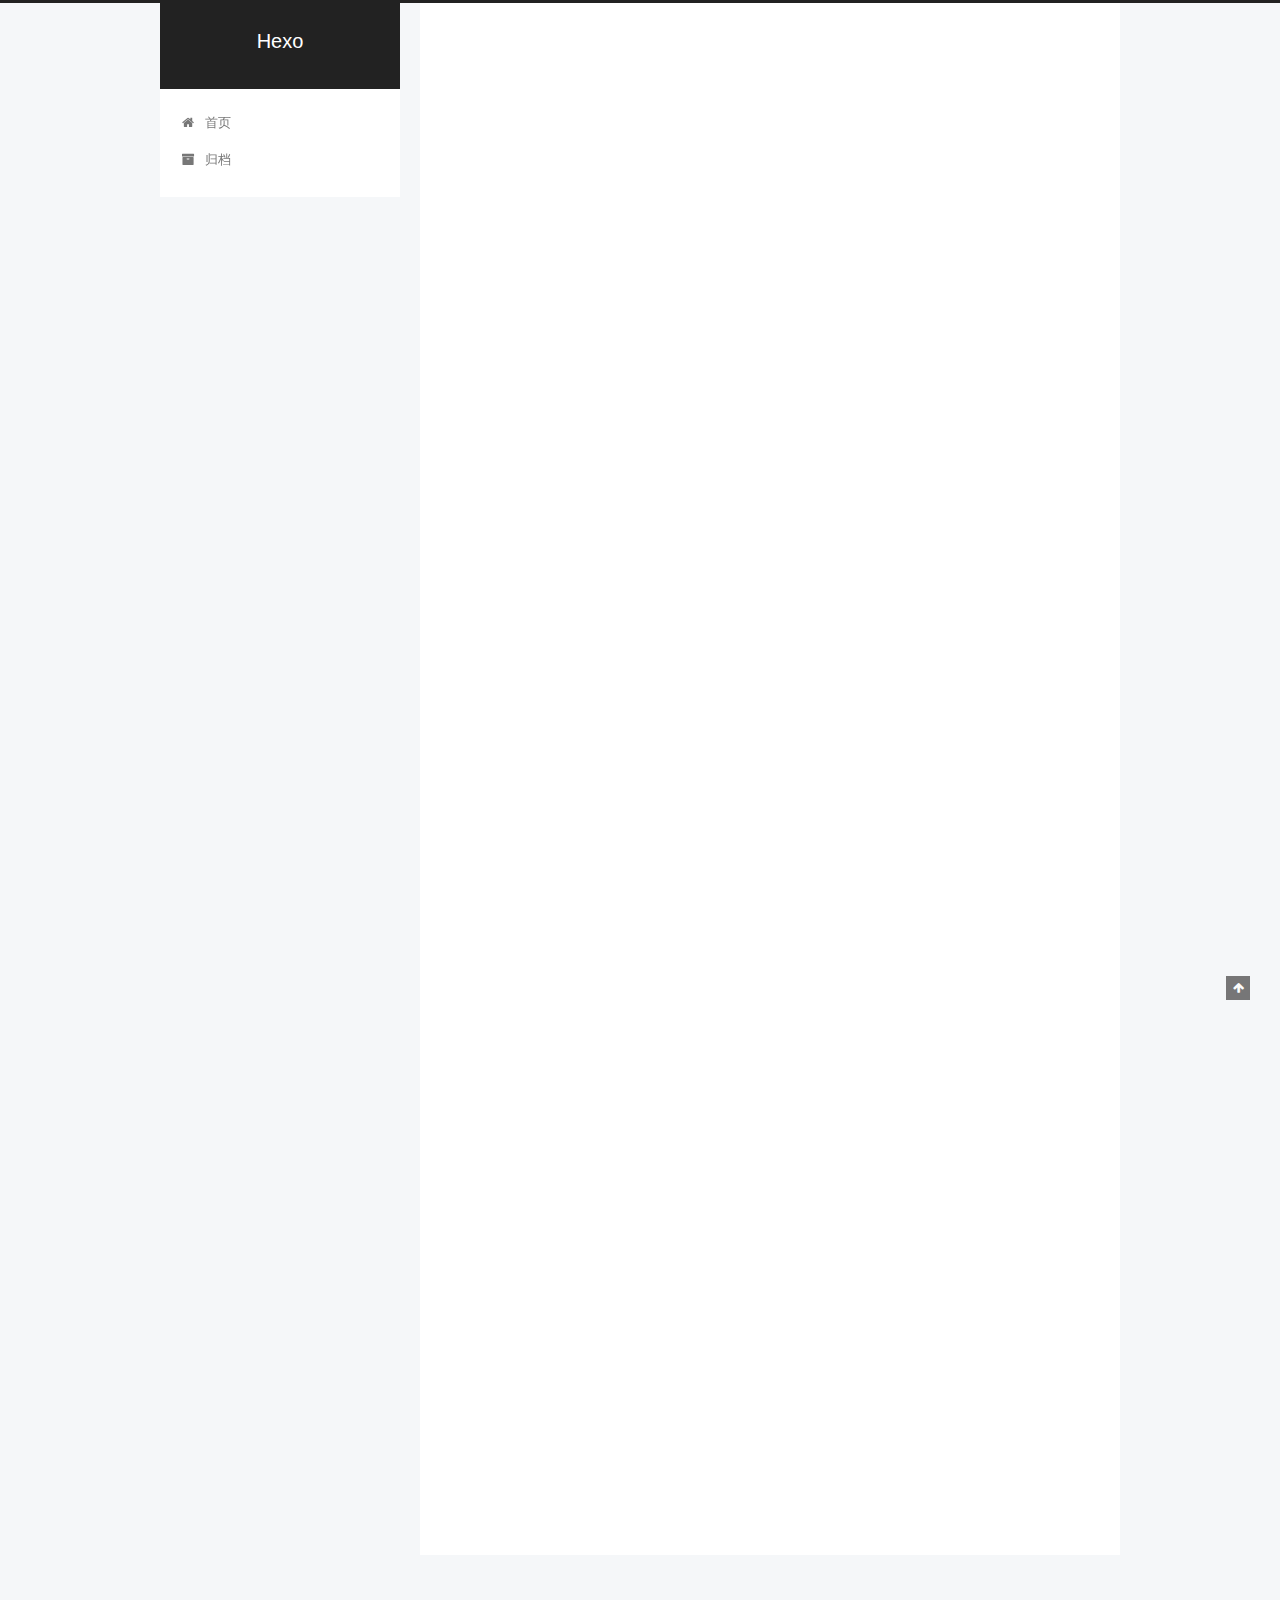
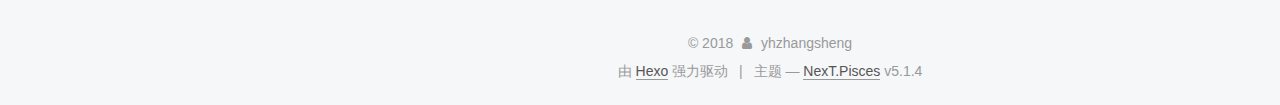
==== index.html @ 6a08fded "Site updated: 2018-06-13 15:36:07" ====
<!DOCTYPE html>



  


<html class="theme-next pisces use-motion" lang="zh-Hans">
<head>
  <meta charset="UTF-8"/>
<meta http-equiv="X-UA-Compatible" content="IE=edge" />
<meta name="viewport" content="width=device-width, initial-scale=1, maximum-scale=1"/>
<meta name="theme-color" content="#222">









<meta http-equiv="Cache-Control" content="no-transform" />
<meta http-equiv="Cache-Control" content="no-siteapp" />
















  
  
  <link href="/lib/fancybox/source/jquery.fancybox.css?v=2.1.5" rel="stylesheet" type="text/css" />







<link href="/lib/font-awesome/css/font-awesome.min.css?v=4.6.2" rel="stylesheet" type="text/css" />

<link href="/css/main.css?v=5.1.4" rel="stylesheet" type="text/css" />


  <link rel="apple-touch-icon" sizes="180x180" href="/images/apple-touch-icon-next.png?v=5.1.4">


  <link rel="icon" type="image/png" sizes="32x32" href="/images/favicon-32x32-next.png?v=5.1.4">


  <link rel="icon" type="image/png" sizes="16x16" href="/images/favicon-16x16-next.png?v=5.1.4">


  <link rel="mask-icon" href="/images/logo.svg?v=5.1.4" color="#222">





  <meta name="keywords" content="Hexo, NexT" />










<meta property="og:type" content="website">
<meta property="og:title" content="Hexo">
<meta property="og:url" content="http://yoursite.com/index.html">
<meta property="og:site_name" content="Hexo">
<meta property="og:locale" content="zh-Hans">
<meta name="twitter:card" content="summary">
<meta name="twitter:title" content="Hexo">



<script type="text/javascript" id="hexo.configurations">
  var NexT = window.NexT || {};
  var CONFIG = {
    root: '/',
    scheme: 'Pisces',
    version: '5.1.4',
    sidebar: {"position":"left","display":"post","offset":12,"b2t":false,"scrollpercent":false,"onmobile":false},
    fancybox: true,
    tabs: true,
    motion: {"enable":true,"async":false,"transition":{"post_block":"fadeIn","post_header":"slideDownIn","post_body":"slideDownIn","coll_header":"slideLeftIn","sidebar":"slideUpIn"}},
    duoshuo: {
      userId: '0',
      author: '博主'
    },
    algolia: {
      applicationID: '',
      apiKey: '',
      indexName: '',
      hits: {"per_page":10},
      labels: {"input_placeholder":"Search for Posts","hits_empty":"We didn't find any results for the search: ${query}","hits_stats":"${hits} results found in ${time} ms"}
    }
  };
</script>



  <link rel="canonical" href="http://yoursite.com/"/>





  <title>Hexo</title>
  








</head>

<body itemscope itemtype="http://schema.org/WebPage" lang="zh-Hans">

  
  
    
  

  <div class="container sidebar-position-left 
  page-home">
    <div class="headband"></div>

    <header id="header" class="header" itemscope itemtype="http://schema.org/WPHeader">
      <div class="header-inner"><div class="site-brand-wrapper">
  <div class="site-meta ">
    

    <div class="custom-logo-site-title">
      <a href="/"  class="brand" rel="start">
        <span class="logo-line-before"><i></i></span>
        <span class="site-title">Hexo</span>
        <span class="logo-line-after"><i></i></span>
      </a>
    </div>
      
        <p class="site-subtitle"></p>
      
  </div>

  <div class="site-nav-toggle">
    <button>
      <span class="btn-bar"></span>
      <span class="btn-bar"></span>
      <span class="btn-bar"></span>
    </button>
  </div>
</div>

<nav class="site-nav">
  

  
    <ul id="menu" class="menu">
      
        
        <li class="menu-item menu-item-home">
          <a href="/" rel="section">
            
              <i class="menu-item-icon fa fa-fw fa-home"></i> <br />
            
            首页
          </a>
        </li>
      
        
        <li class="menu-item menu-item-archives">
          <a href="/archives/" rel="section">
            
              <i class="menu-item-icon fa fa-fw fa-archive"></i> <br />
            
            归档
          </a>
        </li>
      

      
    </ul>
  

  
</nav>



 </div>
    </header>

    <main id="main" class="main">
      <div class="main-inner">
        <div class="content-wrap">
          <div id="content" class="content">
            
  <section id="posts" class="posts-expand">
    
      

  

  
  
  

  <article class="post post-type-normal" itemscope itemtype="http://schema.org/Article">
  
  
  
  <div class="post-block">
    <link itemprop="mainEntityOfPage" href="http://yoursite.com/2018/06/13/first/">

    <span hidden itemprop="author" itemscope itemtype="http://schema.org/Person">
      <meta itemprop="name" content="yhzhangsheng">
      <meta itemprop="description" content="">
      <meta itemprop="image" content="/images/yh.jpg">
    </span>

    <span hidden itemprop="publisher" itemscope itemtype="http://schema.org/Organization">
      <meta itemprop="name" content="Hexo">
    </span>

    
      <header class="post-header">

        
        
          <h1 class="post-title" itemprop="name headline">
                
                <a class="post-title-link" href="/2018/06/13/first/" itemprop="url">我的向往</a></h1>
        

        <div class="post-meta">
          <span class="post-time">
            
              <span class="post-meta-item-icon">
                <i class="fa fa-calendar-o"></i>
              </span>
              
                <span class="post-meta-item-text">发表于</span>
              
              <time title="创建于" itemprop="dateCreated datePublished" datetime="2018-06-13T09:46:41+08:00">
                2018-06-13
              </time>
            

            

            
          </span>

          

          
            
          

          
          

          

          

          

        </div>
      </header>
    

    
    
    
    <div class="post-body" itemprop="articleBody">

      
      

      
        
          
            <p>tags:在这个21世纪，是科技高速发展的时代，<br>人们都向往到城市中生活。而城市当中的生活<br>是跟科技一样的是高速的，他们每天都在为了<br>柴米油盐了烦恼。为了能在这座城市中有间自<br>己的房子。<br>    而我就想在农村有一间自己的院子，院中<br>有几颗老树，几只小鸡，一条狗。过着日落而<br>息的生活。</p>

          
        
      
    </div>
    
    
    

    

    

    

    <footer class="post-footer">
      

      

      

      
      
        <div class="post-eof"></div>
      
    </footer>
  </div>
  
  
  
  </article>


    
      

  

  
  
  

  <article class="post post-type-normal" itemscope itemtype="http://schema.org/Article">
  
  
  
  <div class="post-block">
    <link itemprop="mainEntityOfPage" href="http://yoursite.com/2018/06/12/hello-world/">

    <span hidden itemprop="author" itemscope itemtype="http://schema.org/Person">
      <meta itemprop="name" content="yhzhangsheng">
      <meta itemprop="description" content="">
      <meta itemprop="image" content="/images/yh.jpg">
    </span>

    <span hidden itemprop="publisher" itemscope itemtype="http://schema.org/Organization">
      <meta itemprop="name" content="Hexo">
    </span>

    
      <header class="post-header">

        
        
          <h1 class="post-title" itemprop="name headline">
                
                <a class="post-title-link" href="/2018/06/12/hello-world/" itemprop="url">Hello World</a></h1>
        

        <div class="post-meta">
          <span class="post-time">
            
              <span class="post-meta-item-icon">
                <i class="fa fa-calendar-o"></i>
              </span>
              
                <span class="post-meta-item-text">发表于</span>
              
              <time title="创建于" itemprop="dateCreated datePublished" datetime="2018-06-12T09:26:49+08:00">
                2018-06-12
              </time>
            

            

            
          </span>

          

          
            
          

          
          

          

          

          

        </div>
      </header>
    

    
    
    
    <div class="post-body" itemprop="articleBody">

      
      

      
        
          
            <p>Welcome to <a href="https://hexo.io/" target="_blank" rel="noopener">Hexo</a>! This is your very first post. Check <a href="https://hexo.io/docs/" target="_blank" rel="noopener">documentation</a> for more info. If you get any problems when using Hexo, you can find the answer in <a href="https://hexo.io/docs/troubleshooting.html" target="_blank" rel="noopener">troubleshooting</a> or you can ask me on <a href="https://github.com/hexojs/hexo/issues" target="_blank" rel="noopener">GitHub</a>.</p>
<h2 id="Quick-Start"><a href="#Quick-Start" class="headerlink" title="Quick Start"></a>Quick Start</h2><h3 id="Create-a-new-post"><a href="#Create-a-new-post" class="headerlink" title="Create a new post"></a>Create a new post</h3><figure class="highlight bash"><table><tr><td class="gutter"><pre><span class="line">1</span><br></pre></td><td class="code"><pre><span class="line">$ hexo new <span class="string">"My New Post"</span></span><br></pre></td></tr></table></figure>
<p>More info: <a href="https://hexo.io/docs/writing.html" target="_blank" rel="noopener">Writing</a></p>
<h3 id="Run-server"><a href="#Run-server" class="headerlink" title="Run server"></a>Run server</h3><figure class="highlight bash"><table><tr><td class="gutter"><pre><span class="line">1</span><br></pre></td><td class="code"><pre><span class="line">$ hexo server</span><br></pre></td></tr></table></figure>
<p>More info: <a href="https://hexo.io/docs/server.html" target="_blank" rel="noopener">Server</a></p>
<h3 id="Generate-static-files"><a href="#Generate-static-files" class="headerlink" title="Generate static files"></a>Generate static files</h3><figure class="highlight bash"><table><tr><td class="gutter"><pre><span class="line">1</span><br></pre></td><td class="code"><pre><span class="line">$ hexo generate</span><br></pre></td></tr></table></figure>
<p>More info: <a href="https://hexo.io/docs/generating.html" target="_blank" rel="noopener">Generating</a></p>
<h3 id="Deploy-to-remote-sites"><a href="#Deploy-to-remote-sites" class="headerlink" title="Deploy to remote sites"></a>Deploy to remote sites</h3><figure class="highlight bash"><table><tr><td class="gutter"><pre><span class="line">1</span><br></pre></td><td class="code"><pre><span class="line">$ hexo deploy</span><br></pre></td></tr></table></figure>
<p>More info: <a href="https://hexo.io/docs/deployment.html" target="_blank" rel="noopener">Deployment</a></p>

          
        
      
    </div>
    
    
    

    

    

    

    <footer class="post-footer">
      

      

      

      
      
        <div class="post-eof"></div>
      
    </footer>
  </div>
  
  
  
  </article>


    
  </section>

  


          </div>
          


          

        </div>
        
          
  
  <div class="sidebar-toggle">
    <div class="sidebar-toggle-line-wrap">
      <span class="sidebar-toggle-line sidebar-toggle-line-first"></span>
      <span class="sidebar-toggle-line sidebar-toggle-line-middle"></span>
      <span class="sidebar-toggle-line sidebar-toggle-line-last"></span>
    </div>
  </div>

  <aside id="sidebar" class="sidebar">
    
    <div class="sidebar-inner">

      

      

      <section class="site-overview-wrap sidebar-panel sidebar-panel-active">
        <div class="site-overview">
          <div class="site-author motion-element" itemprop="author" itemscope itemtype="http://schema.org/Person">
            
              <img class="site-author-image" itemprop="image"
                src="/images/yh.jpg"
                alt="yhzhangsheng" />
            
              <p class="site-author-name" itemprop="name">yhzhangsheng</p>
              <p class="site-description motion-element" itemprop="description"></p>
          </div>

          <nav class="site-state motion-element">

            
              <div class="site-state-item site-state-posts">
              
                <a href="/archives/">
              
                  <span class="site-state-item-count">2</span>
                  <span class="site-state-item-name">日志</span>
                </a>
              </div>
            

            

            

          </nav>

          

          

          
          

          
          

          

        </div>
      </section>

      

      

    </div>
  </aside>


        
      </div>
    </main>

    <footer id="footer" class="footer">
      <div class="footer-inner">
        <div class="copyright">&copy; <span itemprop="copyrightYear">2018</span>
  <span class="with-love">
    <i class="fa fa-user"></i>
  </span>
  <span class="author" itemprop="copyrightHolder">yhzhangsheng</span>

  
</div>


  <div class="powered-by">由 <a class="theme-link" target="_blank" href="https://hexo.io">Hexo</a> 强力驱动</div>



  <span class="post-meta-divider">|</span>



  <div class="theme-info">主题 &mdash; <a class="theme-link" target="_blank" href="https://github.com/iissnan/hexo-theme-next">NexT.Pisces</a> v5.1.4</div>




        







        
      </div>
    </footer>

    
      <div class="back-to-top">
        <i class="fa fa-arrow-up"></i>
        
      </div>
    

    

  </div>

  

<script type="text/javascript">
  if (Object.prototype.toString.call(window.Promise) !== '[object Function]') {
    window.Promise = null;
  }
</script>









  












  
  
    <script type="text/javascript" src="/lib/jquery/index.js?v=2.1.3"></script>
  

  
  
    <script type="text/javascript" src="/lib/fastclick/lib/fastclick.min.js?v=1.0.6"></script>
  

  
  
    <script type="text/javascript" src="/lib/jquery_lazyload/jquery.lazyload.js?v=1.9.7"></script>
  

  
  
    <script type="text/javascript" src="/lib/velocity/velocity.min.js?v=1.2.1"></script>
  

  
  
    <script type="text/javascript" src="/lib/velocity/velocity.ui.min.js?v=1.2.1"></script>
  

  
  
    <script type="text/javascript" src="/lib/fancybox/source/jquery.fancybox.pack.js?v=2.1.5"></script>
  


  


  <script type="text/javascript" src="/js/src/utils.js?v=5.1.4"></script>

  <script type="text/javascript" src="/js/src/motion.js?v=5.1.4"></script>



  
  


  <script type="text/javascript" src="/js/src/affix.js?v=5.1.4"></script>

  <script type="text/javascript" src="/js/src/schemes/pisces.js?v=5.1.4"></script>



  

  


  <script type="text/javascript" src="/js/src/bootstrap.js?v=5.1.4"></script>



  


  




	





  





  












  





  

  

  

  
  

  

  

  

</body>
</html>
---- css/main.css ----
/* normalize.css v3.0.2 | MIT License | git.io/normalize */
html {
  font-family: sans-serif; /* 1 */
  -ms-text-size-adjust: 100%; /* 2 */
  -webkit-text-size-adjust: 100%; /* 2 */
}
body {
  margin: 0;
}
article,
aside,
details,
figcaption,
figure,
footer,
header,
hgroup,
main,
menu,
nav,
section,
summary {
  display: block;
}
audio,
canvas,
progress,
video {
  display: inline-block; /* 1 */
  vertical-align: baseline; /* 2 */
}
audio:not([controls]) {
  display: none;
  height: 0;
}
[hidden],
template {
  display: none;
}
a {
  background-color: transparent;
}
a:active,
a:hover {
  outline: 0;
}
abbr[title] {
  border-bottom: 1px dotted;
}
b,
strong {
  font-weight: bold;
}
dfn {
  font-style: italic;
}
h1 {
  font-size: 2em;
  margin: 0.67em 0;
}
mark {
  background: #ff0;
  color: #000;
}
small {
  font-size: 80%;
}
sub,
sup {
  font-size: 75%;
  line-height: 0;
  position: relative;
  vertical-align: baseline;
}
sup {
  top: -0.5em;
}
sub {
  bottom: -0.25em;
}
img {
  border: 0;
}
svg:not(:root) {
  overflow: hidden;
}
figure {
  margin: 1em 40px;
}
hr {
  -moz-box-sizing: content-box;
  box-sizing: content-box;
  height: 0;
}
pre {
  overflow: auto;
}
code,
kbd,
pre,
samp {
  font-family: monospace, monospace;
  font-size: 1em;
}
button,
input,
optgroup,
select,
textarea {
  color: inherit; /* 1 */
  font: inherit; /* 2 */
  margin: 0; /* 3 */
}
button {
  overflow: visible;
}
button,
select {
  text-transform: none;
}
button,
html input[type="button"],
input[type="reset"],
input[type="submit"] {
  -webkit-appearance: button; /* 2 */
  cursor: pointer; /* 3 */
}
button[disabled],
html input[disabled] {
  cursor: default;
}
button::-moz-focus-inner,
input::-moz-focus-inner {
  border: 0;
  padding: 0;
}
input {
  line-height: normal;
}
input[type="checkbox"],
input[type="radio"] {
  box-sizing: border-box; /* 1 */
  padding: 0; /* 2 */
}
input[type="number"]::-webkit-inner-spin-button,
input[type="number"]::-webkit-outer-spin-button {
  height: auto;
}
input[type="search"] {
  -webkit-appearance: textfield; /* 1 */
  -moz-box-sizing: content-box;
  -webkit-box-sizing: content-box; /* 2 */
  box-sizing: content-box;
}
input[type="search"]::-webkit-search-cancel-button,
input[type="search"]::-webkit-search-decoration {
  -webkit-appearance: none;
}
fieldset {
  border: 1px solid #c0c0c0;
  margin: 0 2px;
  padding: 0.35em 0.625em 0.75em;
}
legend {
  border: 0; /* 1 */
  padding: 0; /* 2 */
}
textarea {
  overflow: auto;
}
optgroup {
  font-weight: bold;
}
table {
  border-collapse: collapse;
  border-spacing: 0;
}
td,
th {
  padding: 0;
}
::selection {
  background: #262a30;
  color: #fff;
}
body {
  position: relative;
  font-family: 'Lato', "PingFang SC", "Microsoft YaHei", sans-serif;
  font-size: 14px;
  line-height: 2;
  color: #555;
  background: #f5f7f9;
}
@media (max-width: 767px) {
  body {
    padding-right: 0 !important;
  }
}
@media (min-width: 768px) and (max-width: 991px) {
  body {
    padding-right: 0 !important;
  }
}
@media (min-width: 1600px) {
  body {
    font-size: 16px;
  }
}
h1,
h2,
h3,
h4,
h5,
h6 {
  margin: 0;
  padding: 0;
  font-weight: bold;
  line-height: 1.5;
  font-family: 'Lato', "PingFang SC", "Microsoft YaHei", sans-serif;
}
h2,
h3,
h4,
h5,
h6 {
  margin: 20px 0 15px;
}
h1 {
  font-size: 22px;
}
@media (max-width: 767px) {
  h1 {
    font-size: 18px;
  }
}
h2 {
  font-size: 20px;
}
@media (max-width: 767px) {
  h2 {
    font-size: 16px;
  }
}
h3 {
  font-size: 18px;
}
@media (max-width: 767px) {
  h3 {
    font-size: 14px;
  }
}
h4 {
  font-size: 16px;
}
@media (max-width: 767px) {
  h4 {
    font-size: 12px;
  }
}
h5 {
  font-size: 14px;
}
@media (max-width: 767px) {
  h5 {
    font-size: 10px;
  }
}
h6 {
  font-size: 12px;
}
@media (max-width: 767px) {
  h6 {
    font-size: 8px;
  }
}
p {
  margin: 0 0 20px 0;
}
a {
  color: #555;
  text-decoration: none;
  outline: none;
  border-bottom: 1px solid #999;
  word-wrap: break-word;
}
a:hover {
  color: #222;
  border-bottom-color: #222;
}
blockquote {
  margin: 0;
  padding: 0;
}
img {
  display: block;
  margin: auto;
  max-width: 100%;
  height: auto;
}
hr {
  margin: 40px 0;
  height: 3px;
  border: none;
  background-color: #ddd;
  background-image: repeating-linear-gradient(-45deg, #fff, #fff 4px, transparent 4px, transparent 8px);
}
blockquote {
  padding: 0 15px;
  color: #666;
  border-left: 4px solid #ddd;
}
blockquote cite::before {
  content: "-";
  padding: 0 5px;
}
dt {
  font-weight: 700;
}
dd {
  margin: 0;
  padding: 0;
}
kbd {
  border: 1px solid #ccc;
  border-radius: 0.2em;
  box-shadow: 0.1em 0.1em 0.2em rgba(0,0,0,0.1);
  background-color: #f9f9f9;
  font-family: inherit;
  background-image: -webkit-linear-gradient(top, #eee, #fff, #eee);
  padding: 0.1em 0.3em;
  white-space: nowrap;
}
.text-left {
  text-align: left;
}
.text-center {
  text-align: center;
}
.text-right {
  text-align: right;
}
.text-justify {
  text-align: justify;
}
.text-nowrap {
  white-space: nowrap;
}
.text-lowercase {
  text-transform: lowercase;
}
.text-uppercase {
  text-transform: uppercase;
}
.text-capitalize {
  text-transform: capitalize;
}
.center-block {
  display: block;
  margin-left: auto;
  margin-right: auto;
}
.clearfix:before,
.clearfix:after {
  content: " ";
  display: table;
}
.clearfix:after {
  clear: both;
}
.pullquote {
  width: 45%;
}
.pullquote.left {
  float: left;
  margin-left: 5px;
  margin-right: 10px;
}
.pullquote.right {
  float: right;
  margin-left: 10px;
  margin-right: 5px;
}
.affix.affix.affix {
  position: fixed;
}
.translation {
  margin-top: -20px;
  font-size: 14px;
  color: #999;
}
.scrollbar-measure {
  width: 100px;
  height: 100px;
  overflow: scroll;
  position: absolute;
  top: -9999px;
}
.use-motion .motion-element {
  opacity: 0;
}
table {
  margin: 20px 0;
  width: 100%;
  border-collapse: collapse;
  border-spacing: 0;
  border: 1px solid #ddd;
  font-size: 14px;
  table-layout: fixed;
  word-wrap: break-all;
}
table>tbody>tr:nth-of-type(odd) {
  background-color: #f9f9f9;
}
table>tbody>tr:hover {
  background-color: #f5f5f5;
}
caption,
th,
td {
  padding: 8px;
  text-align: left;
  vertical-align: middle;
  font-weight: normal;
}
th,
td {
  border-bottom: 3px solid #ddd;
  border-right: 1px solid #eee;
}
th {
  padding-bottom: 10px;
  font-weight: 700;
}
td {
  border-bottom-width: 1px;
}
html,
body {
  height: 100%;
}
.container {
  position: relative;
  min-height: 100%;
}
.header-inner {
  margin: 0 auto;
  padding: 100px 0 70px;
  width: 700px;
}
@media (min-width: 1600px) {
  .container .header-inner {
    width: 900px;
  }
}
.main {
  padding-bottom: 150px;
}
.main-inner {
  margin: 0 auto;
  width: 700px;
}
@media (min-width: 1600px) {
  .container .main-inner {
    width: 900px;
  }
}
.footer {
  position: absolute;
  left: 0;
  bottom: 0;
  width: 100%;
  min-height: 50px;
}
.footer-inner {
  box-sizing: border-box;
  margin: 20px auto;
  width: 700px;
}
@media (min-width: 1600px) {
  .container .footer-inner {
    width: 900px;
  }
}
pre,
.highlight {
  overflow: auto;
  margin: 20px 0;
  padding: 0;
  font-size: 13px;
  color: #4d4d4c;
  background: #f7f7f7;
  line-height: 1.6;
}
pre,
code {
  font-family: consolas, Menlo, "PingFang SC", "Microsoft YaHei", monospace;
}
code {
  padding: 2px 4px;
  word-wrap: break-word;
  color: #555;
  background: #eee;
  border-radius: 3px;
  font-size: 13px;
}
pre {
  padding: 10px;
}
pre code {
  padding: 0;
  color: #4d4d4c;
  background: none;
  text-shadow: none;
}
.highlight {
  border-radius: 1px;
}
.highlight pre {
  border: none;
  margin: 0;
  padding: 10px 0;
}
.highlight table {
  margin: 0;
  width: auto;
  border: none;
}
.highlight td {
  border: none;
  padding: 0;
}
.highlight figcaption {
  font-size: 1em;
  color: #4d4d4c;
  line-height: 1em;
  margin-bottom: 1em;
}
.highlight figcaption:before,
.highlight figcaption:after {
  content: " ";
  display: table;
}
.highlight figcaption:after {
  clear: both;
}
.highlight figcaption a {
  float: right;
  color: #4d4d4c;
}
.highlight figcaption a:hover {
  border-bottom-color: #4d4d4c;
}
.highlight .gutter pre {
  padding-left: 10px;
  padding-right: 10px;
  color: #869194;
  text-align: right;
  background-color: #eff2f3;
}
.highlight .code pre {
  width: 100%;
  padding-left: 10px;
  padding-right: 10px;
  background-color: #f7f7f7;
}
.highlight .line {
  height: 20px;
}
.gutter {
  -webkit-user-select: none;
  -moz-user-select: none;
  -ms-user-select: none;
  user-select: none;
}
.gist table {
  width: auto;
}
.gist table td {
  border: none;
}
pre .deletion {
  background: #fdd;
}
pre .addition {
  background: #dfd;
}
pre .meta {
  color: #8959a8;
}
pre .comment {
  color: #8e908c;
}
pre .variable,
pre .attribute,
pre .tag,
pre .regexp,
pre .ruby .constant,
pre .xml .tag .title,
pre .xml .pi,
pre .xml .doctype,
pre .html .doctype,
pre .css .id,
pre .css .class,
pre .css .pseudo {
  color: #c82829;
}
pre .number,
pre .preprocessor,
pre .built_in,
pre .literal,
pre .params,
pre .constant,
pre .command {
  color: #f5871f;
}
pre .ruby .class .title,
pre .css .rules .attribute,
pre .string,
pre .value,
pre .inheritance,
pre .header,
pre .ruby .symbol,
pre .xml .cdata,
pre .special,
pre .number,
pre .formula {
  color: #718c00;
}
pre .title,
pre .css .hexcolor {
  color: #3e999f;
}
pre .function,
pre .python .decorator,
pre .python .title,
pre .ruby .function .title,
pre .ruby .title .keyword,
pre .perl .sub,
pre .javascript .title,
pre .coffeescript .title {
  color: #4271ae;
}
pre .keyword,
pre .javascript .function {
  color: #8959a8;
}
.full-image.full-image.full-image.full-image {
  border: none;
  max-width: 100%;
  width: auto;
  margin: 20px auto 25px;
}
@media (min-width: 992px) {
  .full-image.full-image.full-image.full-image {
    max-width: none;
    width: 118%;
    margin: 0 -9%;
  }
}
.blockquote-center,
.page-home .post-type-quote blockquote,
.page-post-detail .post-type-quote blockquote {
  position: relative;
  margin: 40px 0;
  padding: 0;
  border-left: none;
  text-align: center;
}
.blockquote-center::before,
.page-home .post-type-quote blockquote::before,
.page-post-detail .post-type-quote blockquote::before,
.blockquote-center::after,
.page-home .post-type-quote blockquote::after,
.page-post-detail .post-type-quote blockquote::after {
  position: absolute;
  content: ' ';
  display: block;
  width: 100%;
  height: 24px;
  opacity: 0.2;
  background-repeat: no-repeat;
  background-position: 0 -6px;
  background-size: 22px 22px;
}
.blockquote-center::before,
.page-home .post-type-quote blockquote::before,
.page-post-detail .post-type-quote blockquote::before {
  top: -20px;
  background-image: url("../images/quote-l.svg");
  border-top: 1px solid #ccc;
}
.blockquote-center::after,
.page-home .post-type-quote blockquote::after,
.page-post-detail .post-type-quote blockquote::after {
  bottom: -20px;
  background-image: url("../images/quote-r.svg");
  border-bottom: 1px solid #ccc;
  background-position: 100% 8px;
}
.blockquote-center p,
.page-home .post-type-quote blockquote p,
.page-post-detail .post-type-quote blockquote p,
.blockquote-center div,
.page-home .post-type-quote blockquote div,
.page-post-detail .post-type-quote blockquote div {
  text-align: center;
}
.post .post-body .group-picture img {
  box-sizing: border-box;
  padding: 0 3px;
  border: none;
}
.post .group-picture-row {
  overflow: hidden;
  margin-top: 6px;
}
.post .group-picture-row:first-child {
  margin-top: 0;
}
.post .group-picture-column {
  float: left;
}
.page-post-detail .post-body .group-picture-column {
  float: none;
  margin-top: 10px;
  width: auto !important;
}
.page-post-detail .post-body .group-picture-column img {
  margin: 0 auto;
}
.page-archive .group-picture-container {
  overflow: hidden;
}
.page-archive .group-picture-row {
  float: left;
}
.page-archive .group-picture-row:first-child {
  margin-top: 6px;
}
.page-archive .group-picture-column {
  max-width: 150px;
  max-height: 150px;
}
.post-body .note {
  position: relative;
  padding: 15px;
  margin-bottom: 20px;
  border: 1px solid #eee;
  border-left-width: 5px;
  border-radius: 3px;
}
.post-body .note h2,
.post-body .note h3,
.post-body .note h4,
.post-body .note h5,
.post-body .note h6 {
  margin-top: 0;
  margin-bottom: 0;
  border-bottom: initial;
  padding-top: 0 !important;
}
.post-body .note p:first-child,
.post-body .note ul:first-child,
.post-body .note ol:first-child,
.post-body .note table:first-child,
.post-body .note pre:first-child,
.post-body .note blockquote:first-child {
  margin-top: 0;
}
.post-body .note p:last-child,
.post-body .note ul:last-child,
.post-body .note ol:last-child,
.post-body .note table:last-child,
.post-body .note pre:last-child,
.post-body .note blockquote:last-child {
  margin-bottom: 0;
}
.post-body .note.default {
  border-left-color: #777;
}
.post-body .note.default h2,
.post-body .note.default h3,
.post-body .note.default h4,
.post-body .note.default h5,
.post-body .note.default h6 {
  color: #777;
}
.post-body .note.primary {
  border-left-color: #6f42c1;
}
.post-body .note.primary h2,
.post-body .note.primary h3,
.post-body .note.primary h4,
.post-body .note.primary h5,
.post-body .note.primary h6 {
  color: #6f42c1;
}
.post-body .note.info {
  border-left-color: #428bca;
}
.post-body .note.info h2,
.post-body .note.info h3,
.post-body .note.info h4,
.post-body .note.info h5,
.post-body .note.info h6 {
  color: #428bca;
}
.post-body .note.success {
  border-left-color: #5cb85c;
}
.post-body .note.success h2,
.post-body .note.success h3,
.post-body .note.success h4,
.post-body .note.success h5,
.post-body .note.success h6 {
  color: #5cb85c;
}
.post-body .note.warning {
  border-left-color: #f0ad4e;
}
.post-body .note.warning h2,
.post-body .note.warning h3,
.post-body .note.warning h4,
.post-body .note.warning h5,
.post-body .note.warning h6 {
  color: #f0ad4e;
}
.post-body .note.danger {
  border-left-color: #d9534f;
}
.post-body .note.danger h2,
.post-body .note.danger h3,
.post-body .note.danger h4,
.post-body .note.danger h5,
.post-body .note.danger h6 {
  color: #d9534f;
}
.post-body .label {
  display: inline;
  padding: 0 2px;
  white-space: nowrap;
}
.post-body .label.default {
  background-color: #f0f0f0;
}
.post-body .label.primary {
  background-color: #efe6f7;
}
.post-body .label.info {
  background-color: #e5f2f8;
}
.post-body .label.success {
  background-color: #e7f4e9;
}
.post-body .label.warning {
  background-color: #fcf6e1;
}
.post-body .label.danger {
  background-color: #fae8eb;
}
.post-body .tabs {
  position: relative;
  display: block;
  margin-bottom: 20px;
  padding-top: 10px;
}
.post-body .tabs ul.nav-tabs {
  margin: 0;
  padding: 0;
  display: flex;
  margin-bottom: -1px;
}
@media (max-width: 413px) {
  .post-body .tabs ul.nav-tabs {
    display: block;
    margin-bottom: 5px;
  }
}
.post-body .tabs ul.nav-tabs li.tab {
  list-style-type: none !important;
  margin: 0 0.25em 0 0;
  border-top: 3px solid transparent;
  border-left: 1px solid transparent;
  border-right: 1px solid transparent;
}
@media (max-width: 413px) {
  .post-body .tabs ul.nav-tabs li.tab {
    margin: initial;
    border-top: 1px solid transparent;
    border-left: 3px solid transparent;
    border-right: 1px solid transparent;
    border-bottom: 1px solid transparent;
  }
}
.post-body .tabs ul.nav-tabs li.tab a {
  outline: 0;
  border-bottom: initial;
  display: block;
  line-height: 1.8em;
  padding: 0.25em 0.75em;
  transition-duration: 0.2s;
  transition-timing-function: ease-out;
  transition-delay: 0s;
}
.post-body .tabs ul.nav-tabs li.tab a i {
  width: 1.285714285714286em;
}
.post-body .tabs ul.nav-tabs li.tab.active {
  border-top: 3px solid #fc6423;
  border-left: 1px solid #ddd;
  border-right: 1px solid #ddd;
  background-color: #fff;
}
@media (max-width: 413px) {
  .post-body .tabs ul.nav-tabs li.tab.active {
    border-top: 1px solid #ddd;
    border-left: 3px solid #fc6423;
    border-right: 1px solid #ddd;
    border-bottom: 1px solid #ddd;
  }
}
.post-body .tabs ul.nav-tabs li.tab.active a {
  cursor: default;
  color: #555;
}
.post-body .tabs .tab-content {
  background-color: #fff;
}
.post-body .tabs .tab-content .tab-pane {
  border: 1px solid #ddd;
  padding: 20px 20px 0 20px;
}
.post-body .tabs .tab-content .tab-pane:not(.active) {
  display: none !important;
}
.post-body .tabs .tab-content .tab-pane.active {
  display: block !important;
}
.btn {
  display: inline-block;
  padding: 0 20px;
  font-size: 14px;
  color: #555;
  background: #fff;
  border: 2px solid #555;
  text-decoration: none;
  border-radius: 2px;
  transition-property: background-color;
  transition-duration: 0.2s;
  transition-timing-function: ease-in-out;
  transition-delay: 0s;
  line-height: 2;
}
.btn:hover {
  border-color: #222;
  color: #fff;
  background: #222;
}
.btn +.btn {
  margin: 0 0 8px 8px;
}
.btn .fa-fw {
  width: 1.285714285714286em;
  text-align: left;
}
.btn-bar {
  display: block;
  width: 22px;
  height: 2px;
  background: #555;
  border-radius: 1px;
}
.btn-bar+.btn-bar {
  margin-top: 4px;
}
.pagination {
  margin: 120px 0 40px;
  text-align: center;
  border-top: 1px solid #eee;
}
.page-number-basic,
.pagination .prev,
.pagination .next,
.pagination .page-number,
.pagination .space {
  display: inline-block;
  position: relative;
  top: -1px;
  margin: 0 10px;
  padding: 0 11px;
}
@media (max-width: 767px) {
  .page-number-basic,
  .pagination .prev,
  .pagination .next,
  .pagination .page-number,
  .pagination .space {
    margin: 0 5px;
  }
}
.pagination .prev,
.pagination .next,
.pagination .page-number {
  border-bottom: 0;
  border-top: 1px solid #eee;
  transition-property: border-color;
  transition-duration: 0.2s;
  transition-timing-function: ease-in-out;
  transition-delay: 0s;
}
.pagination .prev:hover,
.pagination .next:hover,
.pagination .page-number:hover {
  border-top-color: #222;
}
.pagination .space {
  padding: 0;
  margin: 0;
}
.pagination .prev {
  margin-left: 0;
}
.pagination .next {
  margin-right: 0;
}
.pagination .page-number.current {
  color: #fff;
  background: #ccc;
  border-top-color: #ccc;
}
@media (max-width: 767px) {
  .pagination {
    border-top: none;
  }
  .pagination .prev,
  .pagination .next,
  .pagination .page-number {
    margin-bottom: 10px;
    border-top: 0;
    border-bottom: 1px solid #eee;
    padding: 0 10px;
  }
  .pagination .prev:hover,
  .pagination .next:hover,
  .pagination .page-number:hover {
    border-bottom-color: #222;
  }
}
.comments {
  margin: 60px 20px 0;
}
.tag-cloud {
  text-align: center;
}
.tag-cloud a {
  display: inline-block;
  margin: 10px;
}
.back-to-top {
  box-sizing: border-box;
  position: fixed;
  bottom: -100px;
  right: 30px;
  z-index: 1050;
  padding: 0 6px;
  width: 24px;
  background: #222;
  font-size: 12px;
  opacity: 0.6;
  color: #fff;
  cursor: pointer;
  text-align: center;
  -webkit-transform: translateZ(0);
  transition-property: bottom;
  transition-duration: 0.2s;
  transition-timing-function: ease-in-out;
  transition-delay: 0s;
}
@media (min-width: 768px) and (max-width: 991px) {
  .back-to-top {
    display: none !important;
  }
}
@media (max-width: 767px) {
  .back-to-top {
    display: none !important;
  }
}
.back-to-top.back-to-top-on {
  bottom: 30px;
}
.header {
  background: transparent;
}
.header-inner {
  position: relative;
}
.headband {
  height: 3px;
  background: #222;
}
.site-meta {
  margin: 0;
  text-align: center;
}
@media (max-width: 767px) {
  .site-meta {
    text-align: center;
  }
}
.brand {
  position: relative;
  display: inline-block;
  padding: 0 40px;
  color: #fff;
  background: #222;
  border-bottom: none;
}
.brand:hover {
  color: #fff;
}
.logo {
  display: inline-block;
  margin-right: 5px;
  line-height: 36px;
  vertical-align: top;
}
.site-title {
  display: inline-block;
  vertical-align: top;
  line-height: 36px;
  font-size: 20px;
  font-weight: normal;
  font-family: 'Lato', "PingFang SC", "Microsoft YaHei", sans-serif;
}
.site-subtitle {
  margin-top: 10px;
  font-size: 13px;
  color: #ddd;
}
.use-motion .brand {
  opacity: 0;
}
.use-motion .logo,
.use-motion .site-title,
.use-motion .site-subtitle {
  opacity: 0;
  position: relative;
  top: -10px;
}
.site-nav-toggle {
  display: none;
  position: absolute;
  top: 10px;
  left: 10px;
}
@media (max-width: 767px) {
  .site-nav-toggle {
    display: block;
  }
}
.site-nav-toggle button {
  margin-top: 2px;
  padding: 9px 10px;
  background: transparent;
  border: none;
}
@media (max-width: 767px) {
  .site-nav {
    display: none;
    margin: 0 -10px;
    padding: 0 10px;
    clear: both;
    border-top: 1px solid #ddd;
  }
}
@media (min-width: 768px) and (max-width: 991px) {
  .site-nav {
    display: block !important;
  }
}
@media (min-width: 992px) {
  .site-nav {
    display: block !important;
  }
}
.menu {
  margin-top: 20px;
  padding-left: 0;
  text-align: center;
}
.menu .menu-item {
  display: inline-block;
  margin: 0 10px;
  list-style: none;
}
@media screen and (max-width: 767px) {
  .menu .menu-item {
    margin-top: 10px;
  }
}
.menu .menu-item a {
  display: block;
  font-size: 13px;
  line-height: inherit;
  border-bottom: 1px solid transparent;
  transition-property: border-color;
  transition-duration: 0.2s;
  transition-timing-function: ease-in-out;
  transition-delay: 0s;
}
.menu .menu-item a:hover,
.menu-item-active a {
  border-bottom-color: #222;
}
.menu .menu-item .fa {
  margin-right: 5px;
}
.use-motion .menu-item {
  opacity: 0;
}
.post-body {
  font-family: 'Lato', "PingFang SC", "Microsoft YaHei", sans-serif;
}
@media (max-width: 767px) {
  .post-body {
    word-break: break-word;
  }
}
.post-body .fancybox img {
  display: block !important;
  margin: 0 auto;
  cursor: pointer;
  cursor: zoom-in;
  cursor: -webkit-zoom-in;
}
.post-body .image-caption,
.post-body .figure .caption {
  margin: -20px auto 15px;
  text-align: center;
  font-size: 14px;
  color: #999;
  font-weight: bold;
  line-height: 1;
}
.post-sticky-flag {
  display: inline-block;
  font-size: 16px;
  -ms-transform: rotate(30deg);
  -webkit-transform: rotate(30deg);
  -moz-transform: rotate(30deg);
  -ms-transform: rotate(30deg);
  -o-transform: rotate(30deg);
  transform: rotate(30deg);
}
.use-motion .post-block,
.use-motion .pagination,
.use-motion .comments {
  opacity: 0;
}
.use-motion .post-header {
  opacity: 0;
}
.use-motion .post-body {
  opacity: 0;
}
.use-motion .collection-title {
  opacity: 0;
}
.posts-expand {
  padding-top: 40px;
}
@media (max-width: 767px) {
  .posts-expand {
    margin: 0 20px;
  }
  .post-body pre .gutter pre {
    padding-right: 10px;
  }
  .post-body .highlight {
    margin-left: 0px;
    margin-right: 0px;
    padding: 0;
  }
  .post-body .highlight .gutter pre {
    padding-right: 10px;
  }
}
@media (min-width: 992px) {
  .posts-expand .post-body {
    text-align: justify;
  }
}
.posts-expand .post-body h2,
.posts-expand .post-body h3,
.posts-expand .post-body h4,
.posts-expand .post-body h5,
.posts-expand .post-body h6 {
  padding-top: 10px;
}
.posts-expand .post-body h2 .header-anchor,
.posts-expand .post-body h3 .header-anchor,
.posts-expand .post-body h4 .header-anchor,
.posts-expand .post-body h5 .header-anchor,
.posts-expand .post-body h6 .header-anchor {
  float: right;
  margin-left: 10px;
  color: #ccc;
  border-bottom-style: none;
  visibility: hidden;
}
.posts-expand .post-body h2 .header-anchor:hover,
.posts-expand .post-body h3 .header-anchor:hover,
.posts-expand .post-body h4 .header-anchor:hover,
.posts-expand .post-body h5 .header-anchor:hover,
.posts-expand .post-body h6 .header-anchor:hover {
  color: inherit;
}
.posts-expand .post-body h2:hover .header-anchor,
.posts-expand .post-body h3:hover .header-anchor,
.posts-expand .post-body h4:hover .header-anchor,
.posts-expand .post-body h5:hover .header-anchor,
.posts-expand .post-body h6:hover .header-anchor {
  visibility: visible;
}
.posts-expand .post-body ul li {
  list-style: circle;
}
.posts-expand .post-body img {
  box-sizing: border-box;
  margin: auto;
  padding: 3px;
  border: 1px solid #ddd;
}
.posts-expand .post-body .fancybox img {
  margin: 0 auto 25px;
}
@media (max-width: 767px) {
  .posts-collapse {
    margin: 0 20px;
  }
  .posts-collapse .post-title,
  .posts-collapse .post-meta {
    display: block;
    width: auto;
    text-align: left;
  }
}
.posts-collapse {
  position: relative;
  z-index: 1010;
  margin-left: 55px;
}
.posts-collapse::after {
  content: " ";
  position: absolute;
  top: 20px;
  left: 0;
  margin-left: -2px;
  width: 4px;
  height: 100%;
  background: #f5f5f5;
  z-index: -1;
}
@media (max-width: 767px) {
  .posts-collapse {
    margin: 0 20px;
  }
}
.posts-collapse .collection-title {
  position: relative;
  margin: 60px 0;
}
.posts-collapse .collection-title h1,
.posts-collapse .collection-title h2 {
  margin-left: 20px;
}
.posts-collapse .collection-title small {
  color: #bbb;
  margin-left: 5px;
}
.posts-collapse .collection-title::before {
  content: " ";
  position: absolute;
  left: 0;
  top: 50%;
  margin-left: -4px;
  margin-top: -4px;
  width: 8px;
  height: 8px;
  background: #bbb;
  border-radius: 50%;
}
.posts-collapse .post {
  margin: 30px 0;
}
.posts-collapse .post-header {
  position: relative;
  transition-duration: 0.2s;
  transition-timing-function: ease-in-out;
  transition-delay: 0s;
  transition-property: border;
  border-bottom: 1px dashed #ccc;
}
.posts-collapse .post-header::before {
  content: " ";
  position: absolute;
  left: 0;
  top: 12px;
  width: 6px;
  height: 6px;
  margin-left: -4px;
  background: #bbb;
  border-radius: 50%;
  border: 1px solid #fff;
  transition-duration: 0.2s;
  transition-timing-function: ease-in-out;
  transition-delay: 0s;
  transition-property: background;
}
.posts-collapse .post-header:hover {
  border-bottom-color: #666;
}
.posts-collapse .post-header:hover::before {
  background: #222;
}
.posts-collapse .post-meta {
  position: absolute;
  font-size: 12px;
  left: 20px;
  top: 5px;
}
.posts-collapse .post-comments-count {
  display: none;
}
.posts-collapse .post-title {
  margin-left: 60px;
  font-size: 16px;
  font-weight: normal;
  line-height: inherit;
}
.posts-collapse .post-title::after {
  margin-left: 3px;
  opacity: 0.6;
}
.posts-collapse .post-title a {
  color: #666;
  border-bottom: none;
}
.page-home .post-type-quote .post-header,
.page-post-detail .post-type-quote .post-header,
.page-home .post-type-quote .post-tags,
.page-post-detail .post-type-quote .post-tags {
  display: none;
}
.posts-expand .post-title {
  text-align: center;
  word-break: break-word;
  font-weight: 400;
}
.posts-expand .post-title-link {
  display: inline-block;
  position: relative;
  color: #555;
  border-bottom: none;
  line-height: 1.2;
  vertical-align: top;
}
.posts-expand .post-title-link::before {
  content: "";
  position: absolute;
  width: 100%;
  height: 2px;
  bottom: 0;
  left: 0;
  background-color: #000;
  visibility: hidden;
  -webkit-transform: scaleX(0);
  -moz-transform: scaleX(0);
  -ms-transform: scaleX(0);
  -o-transform: scaleX(0);
  transform: scaleX(0);
  transition-duration: 0.2s;
  transition-timing-function: ease-in-out;
  transition-delay: 0s;
}
.posts-expand .post-title-link:hover::before {
  visibility: visible;
  -webkit-transform: scaleX(1);
  -moz-transform: scaleX(1);
  -ms-transform: scaleX(1);
  -o-transform: scaleX(1);
  transform: scaleX(1);
}
.posts-expand .post-title-link .fa {
  font-size: 16px;
}
.posts-expand .post-meta {
  margin: 3px 0 60px 0;
  color: #999;
  font-family: 'Lato', "PingFang SC", "Microsoft YaHei", sans-serif;
  font-size: 12px;
  text-align: center;
}
.posts-expand .post-meta .post-category-list {
  display: inline-block;
  margin: 0;
  padding: 3px;
}
.posts-expand .post-meta .post-category-list-link {
  color: #999;
}
.posts-expand .post-meta .post-description {
  font-size: 14px;
  margin-top: 2px;
}
.post-meta-divider {
  margin: 0 0.5em;
}
.post-meta-item-icon {
  margin-right: 3px;
}
@media (min-width: 768px) and (max-width: 991px) {
  .post-meta-item-icon {
    display: inline-block;
  }
}
@media (max-width: 767px) {
  .post-meta-item-icon {
    display: inline-block;
  }
}
@media (min-width: 768px) and (max-width: 991px) {
  .post-meta-item-text {
    display: none;
  }
}
@media (max-width: 767px) {
  .post-meta-item-text {
    display: none;
  }
}
@media (max-width: 767px) {
  .posts-expand .post-comments-count {
    display: none;
  }
}
.post-button {
  margin-top: 40px;
}
.posts-expand .post-tags {
  margin-top: 40px;
  text-align: center;
}
.posts-expand .post-tags a {
  display: inline-block;
  margin-right: 10px;
  font-size: 13px;
}
.post-nav {
  display: table;
  margin-top: 15px;
  width: 100%;
  border-top: 1px solid #eee;
}
.post-nav-divider {
  display: table-cell;
  width: 10%;
}
.post-nav-item {
  display: table-cell;
  padding: 10px 0 0 0;
  width: 45%;
  vertical-align: top;
}
.post-nav-item a {
  position: relative;
  display: block;
  line-height: 25px;
  font-size: 14px;
  color: #555;
  border-bottom: none;
}
.post-nav-item a:hover {
  color: #222;
  border-bottom: none;
}
.post-nav-item a:active {
  top: 2px;
}
.post-nav-item .fa {
  position: absolute;
  top: 8px;
  left: 0;
  font-size: 12px;
}
.post-nav-next a {
  padding-left: 15px;
}
.post-nav-prev {
  text-align: right;
}
.post-nav-prev a {
  padding-right: 15px;
}
.post-nav-prev .fa {
  right: 0;
  left: auto;
}
.posts-expand .post-eof {
  display: block;
  margin: 80px auto 60px;
  width: 8%;
  height: 1px;
  background: #ccc;
  text-align: center;
}
.post:last-child .post-eof.post-eof.post-eof {
  display: none;
}
.post-gallery {
  display: table;
  table-layout: fixed;
  width: 100%;
  border-collapse: separate;
}
.post-gallery-row {
  display: table-row;
}
.post-gallery .post-gallery-img {
  display: table-cell;
  text-align: center;
  vertical-align: middle;
  border: none;
}
.post-gallery .post-gallery-img img {
  max-width: 100%;
  max-height: 100%;
  border: none;
}
.fancybox-close,
.fancybox-close:hover {
  border: none;
}
.rtl.post-body p,
.rtl.post-body a,
.rtl.post-body h1,
.rtl.post-body h2,
.rtl.post-body h3,
.rtl.post-body h4,
.rtl.post-body h5,
.rtl.post-body h6,
.rtl.post-body li,
.rtl.post-body ul,
.rtl.post-body ol {
  direction: rtl;
  font-family: UKIJ Ekran;
}
.rtl.post-title {
  font-family: UKIJ Ekran;
}
.sidebar {
  position: fixed;
  right: 0;
  top: 0;
  bottom: 0;
  width: 0;
  z-index: 1040;
  box-shadow: inset 0 2px 6px #000;
  background: #222;
  -webkit-transform: translateZ(0);
}
.sidebar a {
  color: #999;
  border-bottom-color: #555;
}
.sidebar a:hover {
  color: #eee;
}
@media (min-width: 768px) and (max-width: 991px) {
  .sidebar {
    display: none !important;
  }
}
@media (max-width: 767px) {
  .sidebar {
    display: none !important;
  }
}
.sidebar-inner {
  position: relative;
  padding: 20px 10px;
  color: #999;
  text-align: center;
}
.site-overview-wrap {
  overflow: hidden;
}
.site-overview {
  overflow-y: auto;
  overflow-x: hidden;
}
.sidebar-toggle {
  position: fixed;
  right: 30px;
  bottom: 45px;
  width: 14px;
  height: 14px;
  padding: 5px;
  background: #222;
  line-height: 0;
  z-index: 1050;
  cursor: pointer;
  -webkit-transform: translateZ(0);
}
@media (min-width: 768px) and (max-width: 991px) {
  .sidebar-toggle {
    display: none !important;
  }
}
@media (max-width: 767px) {
  .sidebar-toggle {
    display: none !important;
  }
}
.sidebar-toggle-line {
  position: relative;
  display: inline-block;
  vertical-align: top;
  height: 2px;
  width: 100%;
  background: #fff;
  margin-top: 3px;
}
.sidebar-toggle-line:first-child {
  margin-top: 0;
}
.site-author-image {
  display: block;
  margin: 0 auto;
  padding: 2px;
  max-width: 120px;
  height: auto;
  border: 1px solid #eee;
}
.site-author-name {
  margin: 0;
  text-align: center;
  color: #222;
  font-weight: 600;
}
.site-description {
  margin-top: 0;
  text-align: center;
  font-size: 13px;
  color: #999;
}
.site-state {
  overflow: hidden;
  line-height: 1.4;
  white-space: nowrap;
  text-align: center;
}
.site-state-item {
  display: inline-block;
  padding: 0 15px;
  border-left: 1px solid #eee;
}
.site-state-item:first-child {
  border-left: none;
}
.site-state-item a {
  border-bottom: none;
}
.site-state-item-count {
  display: block;
  text-align: center;
  color: inherit;
  font-weight: 600;
  font-size: 16px;
}
.site-state-item-name {
  font-size: 13px;
  color: #999;
}
.feed-link {
  margin-top: 20px;
}
.feed-link a {
  display: inline-block;
  padding: 0 15px;
  color: #fc6423;
  border: 1px solid #fc6423;
  border-radius: 4px;
}
.feed-link a i {
  color: #fc6423;
  font-size: 14px;
}
.feed-link a:hover {
  color: #fff;
  background: #fc6423;
}
.feed-link a:hover i {
  color: #fff;
}
.links-of-author {
  margin-top: 20px;
}
.links-of-author a {
  display: inline-block;
  vertical-align: middle;
  margin-right: 10px;
  margin-bottom: 10px;
  border-bottom-color: #555;
  font-size: 13px;
}
.links-of-author a:before {
  display: inline-block;
  vertical-align: middle;
  margin-right: 3px;
  content: " ";
  width: 4px;
  height: 4px;
  border-radius: 50%;
  background: #74ec5b;
}
.links-of-blogroll {
  font-size: 13px;
}
.links-of-blogroll-title {
  margin-top: 20px;
  font-size: 14px;
  font-weight: 600;
}
.links-of-blogroll-list {
  margin: 0;
  padding: 0;
  list-style: none;
}
.links-of-blogroll-item {
  padding: 2px 10px;
}
.links-of-blogroll-item a {
  max-width: 280px;
  box-sizing: border-box;
  display: inline-block;
  overflow: hidden;
  white-space: nowrap;
  text-overflow: ellipsis;
}
.sidebar-nav {
  margin: 0 0 20px;
  padding-left: 0;
}
.sidebar-nav li {
  display: inline-block;
  cursor: pointer;
  border-bottom: 1px solid transparent;
  font-size: 14px;
  color: #555;
}
.sidebar-nav li:hover {
  color: #fc6423;
}
.page-post-detail .sidebar-nav-toc {
  padding: 0 5px;
}
.page-post-detail .sidebar-nav-overview {
  margin-left: 10px;
}
.sidebar-nav .sidebar-nav-active {
  color: #fc6423;
  border-bottom-color: #fc6423;
}
.sidebar-nav .sidebar-nav-active:hover {
  color: #fc6423;
}
.sidebar-panel {
  display: none;
}
.sidebar-panel-active {
  display: block;
}
.post-toc-empty {
  font-size: 14px;
  color: #666;
}
.post-toc-wrap {
  overflow: hidden;
}
.post-toc {
  overflow: auto;
}
.post-toc ol {
  margin: 0;
  padding: 0 2px 5px 10px;
  text-align: left;
  list-style: none;
  font-size: 14px;
}
.post-toc ol > ol {
  padding-left: 0;
}
.post-toc ol a {
  transition-duration: 0.2s;
  transition-timing-function: ease-in-out;
  transition-delay: 0s;
  transition-property: all;
  color: #666;
  border-bottom-color: #ccc;
}
.post-toc ol a:hover {
  color: #000;
  border-bottom-color: #000;
}
.post-toc .nav-item {
  overflow: hidden;
  text-overflow: ellipsis;
  text-align: justify;
  white-space: nowrap;
  line-height: 1.8;
}
.post-toc .nav .nav-child {
  display: none;
}
.post-toc .nav .active > .nav-child {
  display: block;
}
.post-toc .nav .active-current > .nav-child {
  display: block;
}
.post-toc .nav .active-current > .nav-child > .nav-item {
  display: block;
}
.post-toc .nav .active > a {
  color: #fc6423;
  border-bottom-color: #fc6423;
}
.post-toc .nav .active-current > a {
  color: #fc6423;
}
.post-toc .nav .active-current > a:hover {
  color: #fc6423;
}
.footer {
  font-size: 14px;
  color: #999;
}
.footer img {
  border: none;
}
.footer-inner {
  text-align: center;
}
.with-love {
  display: inline-block;
  margin: 0 5px;
}
.powered-by,
.theme-info {
  display: inline-block;
}
.cc-license {
  margin-top: 10px;
  text-align: center;
}
.cc-license .cc-opacity {
  opacity: 0.7;
  border-bottom: none;
}
.cc-license .cc-opacity:hover {
  opacity: 0.9;
}
.cc-license img {
  display: inline-block;
}
.theme-next #ds-thread #ds-reset {
  color: #555;
}
.theme-next #ds-thread #ds-reset .ds-replybox {
  margin-bottom: 30px;
}
.theme-next #ds-thread #ds-reset .ds-replybox .ds-avatar,
.theme-next #ds-reset .ds-avatar img {
  box-shadow: none;
}
.theme-next #ds-thread #ds-reset .ds-textarea-wrapper {
  border-color: #c7d4e1;
  background: none;
  border-top-right-radius: 3px;
  border-top-left-radius: 3px;
}
.theme-next #ds-thread #ds-reset .ds-textarea-wrapper textarea {
  height: 60px;
}
.theme-next #ds-reset .ds-rounded-top {
  border-radius: 0;
}
.theme-next #ds-thread #ds-reset .ds-post-toolbar {
  box-sizing: border-box;
  border: 1px solid #c7d4e1;
  background: #f6f8fa;
}
.theme-next #ds-thread #ds-reset .ds-post-options {
  height: 40px;
  border: none;
  background: none;
}
.theme-next #ds-thread #ds-reset .ds-toolbar-buttons {
  top: 11px;
}
.theme-next #ds-thread #ds-reset .ds-sync {
  top: 5px;
}
.theme-next #ds-thread #ds-reset .ds-post-button {
  top: 4px;
  right: 5px;
  width: 90px;
  height: 30px;
  border: 1px solid #c5ced7;
  border-radius: 3px;
  background-image: linear-gradient(#fbfbfc, #f5f7f9);
  color: #60676d;
}
.theme-next #ds-thread #ds-reset .ds-post-button:hover {
  background-position: 0 -30px;
  color: #60676d;
}
.theme-next #ds-thread #ds-reset .ds-comments-info {
  padding: 10px 0;
}
.theme-next #ds-thread #ds-reset .ds-sort {
  display: none;
}
.theme-next #ds-thread #ds-reset li.ds-tab a.ds-current {
  border: none;
  background: #f6f8fa;
  color: #60676d;
}
.theme-next #ds-thread #ds-reset li.ds-tab a.ds-current:hover {
  background-color: #e9f0f7;
  color: #60676d;
}
.theme-next #ds-thread #ds-reset li.ds-tab a {
  border-radius: 2px;
  padding: 5px;
}
.theme-next #ds-thread #ds-reset .ds-login-buttons p {
  color: #999;
  line-height: 36px;
}
.theme-next #ds-thread #ds-reset .ds-login-buttons .ds-service-list li {
  height: 28px;
}
.theme-next #ds-thread #ds-reset .ds-service-list a {
  background: none;
  padding: 5px;
  border: 1px solid;
  border-radius: 3px;
  text-align: center;
}
.theme-next #ds-thread #ds-reset .ds-service-list a:hover {
  color: #fff;
  background: #666;
}
.theme-next #ds-thread #ds-reset .ds-service-list .ds-weibo {
  color: #fc9b00;
  border-color: #fc9b00;
}
.theme-next #ds-thread #ds-reset .ds-service-list .ds-weibo:hover {
  background: #fc9b00;
}
.theme-next #ds-thread #ds-reset .ds-service-list .ds-qq {
  color: #60a3ec;
  border-color: #60a3ec;
}
.theme-next #ds-thread #ds-reset .ds-service-list .ds-qq:hover {
  background: #60a3ec;
}
.theme-next #ds-thread #ds-reset .ds-service-list .ds-renren {
  color: #2e7ac4;
  border-color: #2e7ac4;
}
.theme-next #ds-thread #ds-reset .ds-service-list .ds-renren:hover {
  background: #2e7ac4;
}
.theme-next #ds-thread #ds-reset .ds-service-list .ds-douban {
  color: #37994c;
  border-color: #37994c;
}
.theme-next #ds-thread #ds-reset .ds-service-list .ds-douban:hover {
  background: #37994c;
}
.theme-next #ds-thread #ds-reset .ds-service-list .ds-kaixin {
  color: #fef20d;
  border-color: #fef20d;
}
.theme-next #ds-thread #ds-reset .ds-service-list .ds-kaixin:hover {
  background: #fef20d;
}
.theme-next #ds-thread #ds-reset .ds-service-list .ds-netease {
  color: #f00;
  border-color: #f00;
}
.theme-next #ds-thread #ds-reset .ds-service-list .ds-netease:hover {
  background: #f00;
}
.theme-next #ds-thread #ds-reset .ds-service-list .ds-sohu {
  color: #ffcb05;
  border-color: #ffcb05;
}
.theme-next #ds-thread #ds-reset .ds-service-list .ds-sohu:hover {
  background: #ffcb05;
}
.theme-next #ds-thread #ds-reset .ds-service-list .ds-baidu {
  color: #2831e0;
  border-color: #2831e0;
}
.theme-next #ds-thread #ds-reset .ds-service-list .ds-baidu:hover {
  background: #2831e0;
}
.theme-next #ds-thread #ds-reset .ds-service-list .ds-google {
  color: #166bec;
  border-color: #166bec;
}
.theme-next #ds-thread #ds-reset .ds-service-list .ds-google:hover {
  background: #166bec;
}
.theme-next #ds-thread #ds-reset .ds-service-list .ds-weixin {
  color: #00ce0d;
  border-color: #00ce0d;
}
.theme-next #ds-thread #ds-reset .ds-service-list .ds-weixin:hover {
  background: #00ce0d;
}
.theme-next #ds-thread #ds-reset .ds-service-list .ds-more-services {
  border: none;
}
.theme-next #ds-thread #ds-reset .ds-service-list .ds-more-services:hover {
  background: none;
}
.theme-next #ds-reset .duoshuo-ua-admin {
  display: inline-block;
  color: #f00;
}
.theme-next #ds-reset .duoshuo-ua-platform,
.theme-next #ds-reset .duoshuo-ua-browser {
  color: #ccc;
}
.theme-next #ds-reset .duoshuo-ua-platform .fa,
.theme-next #ds-reset .duoshuo-ua-browser .fa {
  display: inline-block;
  margin-right: 3px;
}
.theme-next #ds-reset .duoshuo-ua-separator {
  display: inline-block;
  margin-left: 5px;
}
.theme-next .this_ua {
  background-color: #ccc !important;
  border-radius: 4px;
  padding: 0 5px !important;
  margin: 1px 1px !important;
  border: 1px solid #bbb !important;
  color: #fff;
  display: inline-block !important;
}
.theme-next .this_ua.admin {
  background-color: #d9534f !important;
  border-color: #d9534f !important;
}
.theme-next .this_ua.platform.iOS,
.theme-next .this_ua.platform.Mac,
.theme-next .this_ua.platform.Windows {
  background-color: #39b3d7 !important;
  border-color: #46b8da !important;
}
.theme-next .this_ua.platform.Linux {
  background-color: #3a3a3a !important;
  border-color: #1f1f1f !important;
}
.theme-next .this_ua.platform.Android {
  background-color: #00c47d !important;
  border-color: #01b171 !important;
}
.theme-next .this_ua.browser.Mobile,
.theme-next .this_ua.browser.Chrome {
  background-color: #5cb85c !important;
  border-color: #4cae4c !important;
}
.theme-next .this_ua.browser.Firefox {
  background-color: #f0ad4e !important;
  border-color: #eea236 !important;
}
.theme-next .this_ua.browser.Maxthon,
.theme-next .this_ua.browser.IE {
  background-color: #428bca !important;
  border-color: #357ebd !important;
}
.theme-next .this_ua.browser.baidu,
.theme-next .this_ua.browser.UCBrowser,
.theme-next .this_ua.browser.Opera {
  background-color: #d9534f !important;
  border-color: #d43f3a !important;
}
.theme-next .this_ua.browser.Android,
.theme-next .this_ua.browser.QQBrowser {
  background-color: #78ace9 !important;
  border-color: #4cae4c !important;
}
.post-spread {
  margin-top: 20px;
  text-align: center;
}
.jiathis_style {
  display: inline-block;
}
.jiathis_style a {
  border: none;
}
.fa {
  font-family: FontAwesome !important;
}
.post-spread {
  margin-top: 20px;
  text-align: center;
}
.bdshare-slide-button-box a {
  border: none;
}
.bdsharebuttonbox {
  display: inline-block;
}
.bdsharebuttonbox a {
  border: none;
}
.local-search-pop-overlay {
  position: fixed;
  width: 100%;
  height: 100%;
  top: 0;
  left: 0;
  z-index: 2080;
  background-color: rgba(0,0,0,0.3);
}
.local-search-popup {
  display: none;
  position: fixed;
  top: 10%;
  left: 50%;
  margin-left: -350px;
  width: 700px;
  height: 80%;
  padding: 0;
  background: #fff;
  color: #333;
  z-index: 9999;
  border-radius: 5px;
}
@media (max-width: 767px) {
  .local-search-popup {
    padding: 0;
    top: 0;
    left: 0;
    margin: 0;
    width: 100%;
    height: 100%;
    border-radius: 0;
  }
}
.local-search-popup ul.search-result-list {
  padding: 0;
  margin: 0 5px;
}
.local-search-popup p.search-result {
  border-bottom: 1px dashed #ccc;
  padding: 5px 0;
}
.local-search-popup a.search-result-title {
  font-weight: bold;
  font-size: 16px;
}
.local-search-popup .search-keyword {
  border-bottom: 1px dashed #f00;
  font-weight: bold;
  color: #f00;
}
.local-search-popup .local-search-header {
  padding: 5px;
  height: 36px;
  background: #f5f5f5;
  border-top-left-radius: 5px;
  border-top-right-radius: 5px;
}
.local-search-popup #local-search-result {
  overflow: auto;
  position: relative;
  padding: 5px 25px;
  height: calc(100% - 55px);
}
.local-search-popup .local-search-input-wrapper {
  display: inline-block;
  width: calc(100% - 90px);
  height: 36px;
  line-height: 36px;
  padding: 0 5px;
}
.local-search-popup .local-search-input-wrapper input {
  padding: 8px 0;
  height: 20px;
  display: block;
  width: 100%;
  outline: none;
  border: none;
  background: transparent;
  vertical-align: middle;
}
.local-search-popup .search-icon,
.local-search-popup .popup-btn-close {
  display: inline-block;
  font-size: 18px;
  color: #999;
  height: 36px;
  width: 18px;
  padding-left: 10px;
  padding-right: 10px;
}
.local-search-popup .search-icon {
  float: left;
}
.local-search-popup .popup-btn-close {
  border-left: 1px solid #eee;
  float: right;
  cursor: pointer;
}
.local-search-popup #no-result {
  position: absolute;
  left: 50%;
  top: 50%;
  -webkit-transform: translate(-50%, -50%);
  -webkit-transform: translate(-50%, -50%);
  -moz-transform: translate(-50%, -50%);
  -ms-transform: translate(-50%, -50%);
  -o-transform: translate(-50%, -50%);
  transform: translate(-50%, -50%);
  color: #ccc;
}
@media (min-width: 768px) and (max-width: 991px) {
  .busuanzi-count {
    width: auto;
  }
}
@media (max-width: 767px) {
  .busuanzi-count {
    width: auto;
  }
}
.site-uv,
.site-pv,
.page-pv {
  display: inline-block;
}
.site-uv .busuanzi-value,
.site-pv .busuanzi-value,
.page-pv .busuanzi-value {
  margin: 0 5px;
}
.site-uv {
  margin-right: 10px;
}
.site-uv::after {
  content: "|";
  padding-left: 10px;
}
.page-archive .archive-page-counter {
  position: relative;
  top: 3px;
  left: 20px;
}
@media (max-width: 767px) {
  .page-archive .archive-page-counter {
    top: 5px;
  }
}
.page-archive .posts-collapse .archive-move-on {
  position: absolute;
  top: 11px;
  left: 0;
  margin-left: -6px;
  width: 10px;
  height: 10px;
  opacity: 0.5;
  background: #555;
  border: 1px solid #fff;
  border-radius: 50%;
}
.category-all-page .category-all-title {
  text-align: center;
}
.category-all-page .category-all {
  margin-top: 20px;
}
.category-all-page .category-list {
  margin: 0;
  padding: 0;
  list-style: none;
}
.category-all-page .category-list-item {
  margin: 5px 10px;
}
.category-all-page .category-list-count {
  color: #bbb;
}
.category-all-page .category-list-count:before {
  display: inline;
  content: " (";
}
.category-all-page .category-list-count:after {
  display: inline;
  content: ") ";
}
.category-all-page .category-list-child {
  padding-left: 10px;
}
#schedule ul#event-list {
  padding-left: 30px;
}
#schedule ul#event-list hr {
  margin: 20px 0 45px 0 !important;
  background: #222;
}
#schedule ul#event-list hr:after {
  display: inline-block;
  content: 'NOW';
  background: #222;
  color: #fff;
  font-weight: bold;
  text-align: right;
  padding: 0 5px;
}
#schedule ul#event-list li.event {
  margin: 20px 0px;
  background: #f9f9f9;
  padding-left: 10px;
  min-height: 40px;
}
#schedule ul#event-list li.event h2.event-summary {
  margin: 0;
  padding-bottom: 3px;
}
#schedule ul#event-list li.event h2.event-summary:before {
  display: inline-block;
  font-family: FontAwesome;
  font-size: 8px;
  content: '\f111';
  vertical-align: middle;
  margin-right: 25px;
  color: #bbb;
}
#schedule ul#event-list li.event span.event-relative-time {
  display: inline-block;
  font-size: 12px;
  font-weight: 400;
  padding-left: 12px;
  color: #bbb;
}
#schedule ul#event-list li.event span.event-details {
  display: block;
  color: #bbb;
  margin-left: 56px;
  padding-top: 3px;
  padding-bottom: 6px;
  text-indent: -24px;
  line-height: 18px;
}
#schedule ul#event-list li.event span.event-details:before {
  text-indent: 0;
  display: inline-block;
  width: 14px;
  font-family: FontAwesome;
  text-align: center;
  margin-right: 9px;
  color: #bbb;
}
#schedule ul#event-list li.event span.event-details.event-location:before {
  content: '\f041';
}
#schedule ul#event-list li.event span.event-details.event-duration:before {
  content: '\f017';
}
#schedule ul#event-list li.event-past {
  background: #fcfcfc;
}
#schedule ul#event-list li.event-past > * {
  opacity: 0.6;
}
#schedule ul#event-list li.event-past h2.event-summary {
  color: #bbb;
}
#schedule ul#event-list li.event-past h2.event-summary:before {
  color: #dfdfdf;
}
#schedule ul#event-list li.event-now {
  background: #222;
  color: #fff;
  padding: 15px 0 15px 10px;
}
#schedule ul#event-list li.event-now h2.event-summary:before {
  -webkit-transform: scale(1.2);
  -moz-transform: scale(1.2);
  -ms-transform: scale(1.2);
  -o-transform: scale(1.2);
  transform: scale(1.2);
  color: #fff;
  animation: dot-flash 1s alternate infinite ease-in-out;
}
#schedule ul#event-list li.event-now * {
  color: #fff !important;
}
@-moz-keyframes dot-flash {
  from {
    opacity: 1;
    -webkit-transform: scale(1.1);
    -moz-transform: scale(1.1);
    -ms-transform: scale(1.1);
    -o-transform: scale(1.1);
    transform: scale(1.1);
  }
  to {
    opacity: 0;
    -webkit-transform: scale(1);
    -moz-transform: scale(1);
    -ms-transform: scale(1);
    -o-transform: scale(1);
    transform: scale(1);
  }
}
@-webkit-keyframes dot-flash {
  from {
    opacity: 1;
    -webkit-transform: scale(1.1);
    -moz-transform: scale(1.1);
    -ms-transform: scale(1.1);
    -o-transform: scale(1.1);
    transform: scale(1.1);
  }
  to {
    opacity: 0;
    -webkit-transform: scale(1);
    -moz-transform: scale(1);
    -ms-transform: scale(1);
    -o-transform: scale(1);
    transform: scale(1);
  }
}
@-o-keyframes dot-flash {
  from {
    opacity: 1;
    -webkit-transform: scale(1.1);
    -moz-transform: scale(1.1);
    -ms-transform: scale(1.1);
    -o-transform: scale(1.1);
    transform: scale(1.1);
  }
  to {
    opacity: 0;
    -webkit-transform: scale(1);
    -moz-transform: scale(1);
    -ms-transform: scale(1);
    -o-transform: scale(1);
    transform: scale(1);
  }
}
@keyframes dot-flash {
  from {
    opacity: 1;
    -webkit-transform: scale(1.1);
    -moz-transform: scale(1.1);
    -ms-transform: scale(1.1);
    -o-transform: scale(1.1);
    transform: scale(1.1);
  }
  to {
    opacity: 0;
    -webkit-transform: scale(1);
    -moz-transform: scale(1);
    -ms-transform: scale(1);
    -o-transform: scale(1);
    transform: scale(1);
  }
}
.page-post-detail .sidebar-toggle-line {
  background: #fc6423;
}
.page-post-detail .comments {
  overflow: hidden;
}
.header {
  position: relative;
  margin: 0 auto;
  width: 960px;
}
@media (min-width: 768px) and (max-width: 991px) {
  .header {
    width: auto;
  }
}
@media (max-width: 767px) {
  .header {
    width: auto;
  }
}
.header-inner {
  position: absolute;
  top: 0;
  overflow: hidden;
  padding: 0;
  width: 240px;
  background: #fff;
  box-shadow: initial;
  border-radius: initial;
}
@media (min-width: 1600px) {
  .container .header-inner {
    width: 240px;
  }
}
@media (min-width: 768px) and (max-width: 991px) {
  .header-inner {
    position: relative;
    width: auto;
    border-radius: initial;
  }
}
@media (max-width: 767px) {
  .header-inner {
    position: relative;
    width: auto;
    border-radius: initial;
  }
}
.main:before,
.main:after {
  content: " ";
  display: table;
}
.main:after {
  clear: both;
}
@media (min-width: 768px) and (max-width: 991px) {
  .main {
    padding-bottom: 100px;
  }
}
@media (max-width: 767px) {
  .main {
    padding-bottom: 100px;
  }
}
.container .main-inner {
  width: 960px;
}
@media (min-width: 768px) and (max-width: 991px) {
  .container .main-inner {
    width: auto;
  }
}
@media (max-width: 767px) {
  .container .main-inner {
    width: auto;
  }
}
.content-wrap {
  float: right;
  box-sizing: border-box;
  padding: 40px;
  width: 700px;
  background: #fff;
  min-height: 700px;
  box-shadow: initial;
  border-radius: initial;
}
@media (min-width: 768px) and (max-width: 991px) {
  .content-wrap {
    width: 100%;
    padding: 20px;
    border-radius: initial;
  }
}
@media (max-width: 767px) {
  .content-wrap {
    width: 100%;
    padding: 20px;
    min-height: auto;
    border-radius: initial;
  }
}
.sidebar {
  position: static;
  float: left;
  margin-top: 300px;
  width: 240px;
  background: #f5f7f9;
  box-shadow: none;
}
@media (min-width: 768px) and (max-width: 991px) {
  .sidebar {
    display: none;
  }
}
@media (max-width: 767px) {
  .sidebar {
    display: none;
  }
}
.sidebar-toggle {
  display: none;
}
.footer-inner {
  width: 960px;
  padding-left: 260px;
}
@media (min-width: 768px) and (max-width: 991px) {
  .footer-inner {
    width: auto;
    padding-left: 0 !important;
    padding-right: 0 !important;
  }
}
@media (max-width: 767px) {
  .footer-inner {
    width: auto;
    padding-left: 0 !important;
    padding-right: 0 !important;
  }
}
.sidebar-position-right .header-inner {
  right: 0;
}
.sidebar-position-right .content-wrap {
  float: left;
}
.sidebar-position-right .sidebar {
  float: right;
}
.sidebar-position-right .footer-inner {
  padding-left: 0;
  padding-right: 260px;
}
.site-brand-wrapper {
  position: relative;
}
.site-meta {
  padding: 20px 0;
  color: #fff;
  background: #222;
}
@media (min-width: 768px) and (max-width: 991px) {
  .site-meta {
    box-shadow: 0 0 16px rgba(0,0,0,0.5);
  }
}
@media (max-width: 767px) {
  .site-meta {
    box-shadow: 0 0 16px rgba(0,0,0,0.5);
  }
}
.brand {
  padding: 0;
  background: none;
}
.brand:hover {
  color: #fff;
}
.site-subtitle {
  margin: 10px 10px 0;
  font-weight: initial;
}
.site-search form {
  display: none;
}
.site-nav {
  border-top: none;
}
@media (min-width: 768px) and (max-width: 991px) {
  .site-nav {
    display: none !important;
  }
}
@media (min-width: 768px) and (max-width: 991px) {
  .site-nav-on {
    display: block !important;
  }
}
.menu .menu-item {
  display: block;
  margin: 0;
}
.menu .menu-item a {
  position: relative;
  box-sizing: border-box;
  padding: 5px 20px;
  text-align: left;
  line-height: inherit;
  transition-property: background-color;
  transition-duration: 0.2s;
  transition-timing-function: ease-in-out;
  transition-delay: 0s;
}
.menu .menu-item a:hover,
.menu-item-active a {
  background: #f9f9f9;
  border-bottom-color: #fff;
}
.menu .menu-item br {
  display: none;
}
.menu-item-active a:after {
  content: " ";
  position: absolute;
  top: 50%;
  margin-top: -3px;
  right: 15px;
  width: 6px;
  height: 6px;
  border-radius: 50%;
  background-color: #bbb;
}
.btn-bar {
  background-color: #fff;
}
.site-nav-toggle {
  left: 20px;
  top: 50%;
  -webkit-transform: translateY(-50%);
  -webkit-transform: translateY(-50%);
  -moz-transform: translateY(-50%);
  -ms-transform: translateY(-50%);
  -o-transform: translateY(-50%);
  transform: translateY(-50%);
}
@media (min-width: 768px) and (max-width: 991px) {
  .site-nav-toggle {
    display: block;
  }
}
.use-motion .sidebar .motion-element {
  opacity: 1;
}
.sidebar {
  margin-left: -100%;
  right: auto;
  bottom: auto;
  -webkit-transform: none;
}
.sidebar-inner {
  box-sizing: border-box;
  width: 240px;
  color: #555;
  background: #fff;
  box-shadow: initial;
  border-radius: initial;
  opacity: 0;
}
.sidebar-inner.affix {
  position: fixed;
  top: 12px;
}
.sidebar-inner.affix-bottom {
  position: absolute;
}
.site-overview {
  text-align: left;
}
.site-author:before,
.site-author:after {
  content: " ";
  display: table;
}
.site-author:after {
  clear: both;
}
.sidebar a {
  color: #555;
}
.sidebar a:hover {
  color: #222;
}
.site-state-item {
  padding: 0 10px;
}
.links-of-author-item a:before {
  display: none;
}
.links-of-author-item a {
  border-bottom: none;
  text-decoration: underline;
}
.feed-link {
  border-top: 1px dotted #ccc;
  border-bottom: 1px dotted #ccc;
  text-align: center;
}
.feed-link a {
  display: block;
  color: #fc6423;
  border: none;
}
.feed-link a:hover {
  background: none;
  color: #e34603;
}
.feed-link a:hover i {
  color: #e34603;
}
.links-of-author {
  display: flex;
  flex-wrap: wrap;
  justify-content: center;
}
.links-of-author-item {
  margin: 5px 0 0;
  width: 50%;
}
.links-of-author-item a {
  max-width: 216px;
  box-sizing: border-box;
  display: inline-block;
  margin-right: 0;
  margin-bottom: 0;
  padding: 0 5px;
  overflow: hidden;
  white-space: nowrap;
  text-overflow: ellipsis;
}
.links-of-author-item a {
  display: block;
  text-decoration: none;
}
.links-of-author-item a:hover {
  border-radius: 4px;
  background: #eee;
}
.links-of-author-item .fa {
  margin-right: 2px;
  font-size: 16px;
}
.links-of-author-item .fa-globe {
  font-size: 15px;
}
.links-of-blogroll {
  text-align: center;
  margin-top: 20px;
  padding: 3px 0 0;
  border-top: 1px dotted #ccc;
}
.links-of-blogroll-title {
  margin-top: 0;
}
.links-of-blogroll-item {
  padding: 0;
}
.links-of-blogroll-inline:before,
.links-of-blogroll-inline:after {
  content: " ";
  display: table;
}
.links-of-blogroll-inline:after {
  clear: both;
}
.links-of-blogroll-inline .links-of-blogroll-item {
  margin: 5px 0 0;
  width: 50%;
  display: inline-block;
  width: unset;
}
.links-of-blogroll-inline .links-of-blogroll-item a {
  max-width: 216px;
  box-sizing: border-box;
  display: inline-block;
  margin-right: 0;
  margin-bottom: 0;
  padding: 0 5px;
  overflow: hidden;
  white-space: nowrap;
  text-overflow: ellipsis;
}
@media (max-width: 767px) {
  .post-body {
    text-align: justify;
  }
}
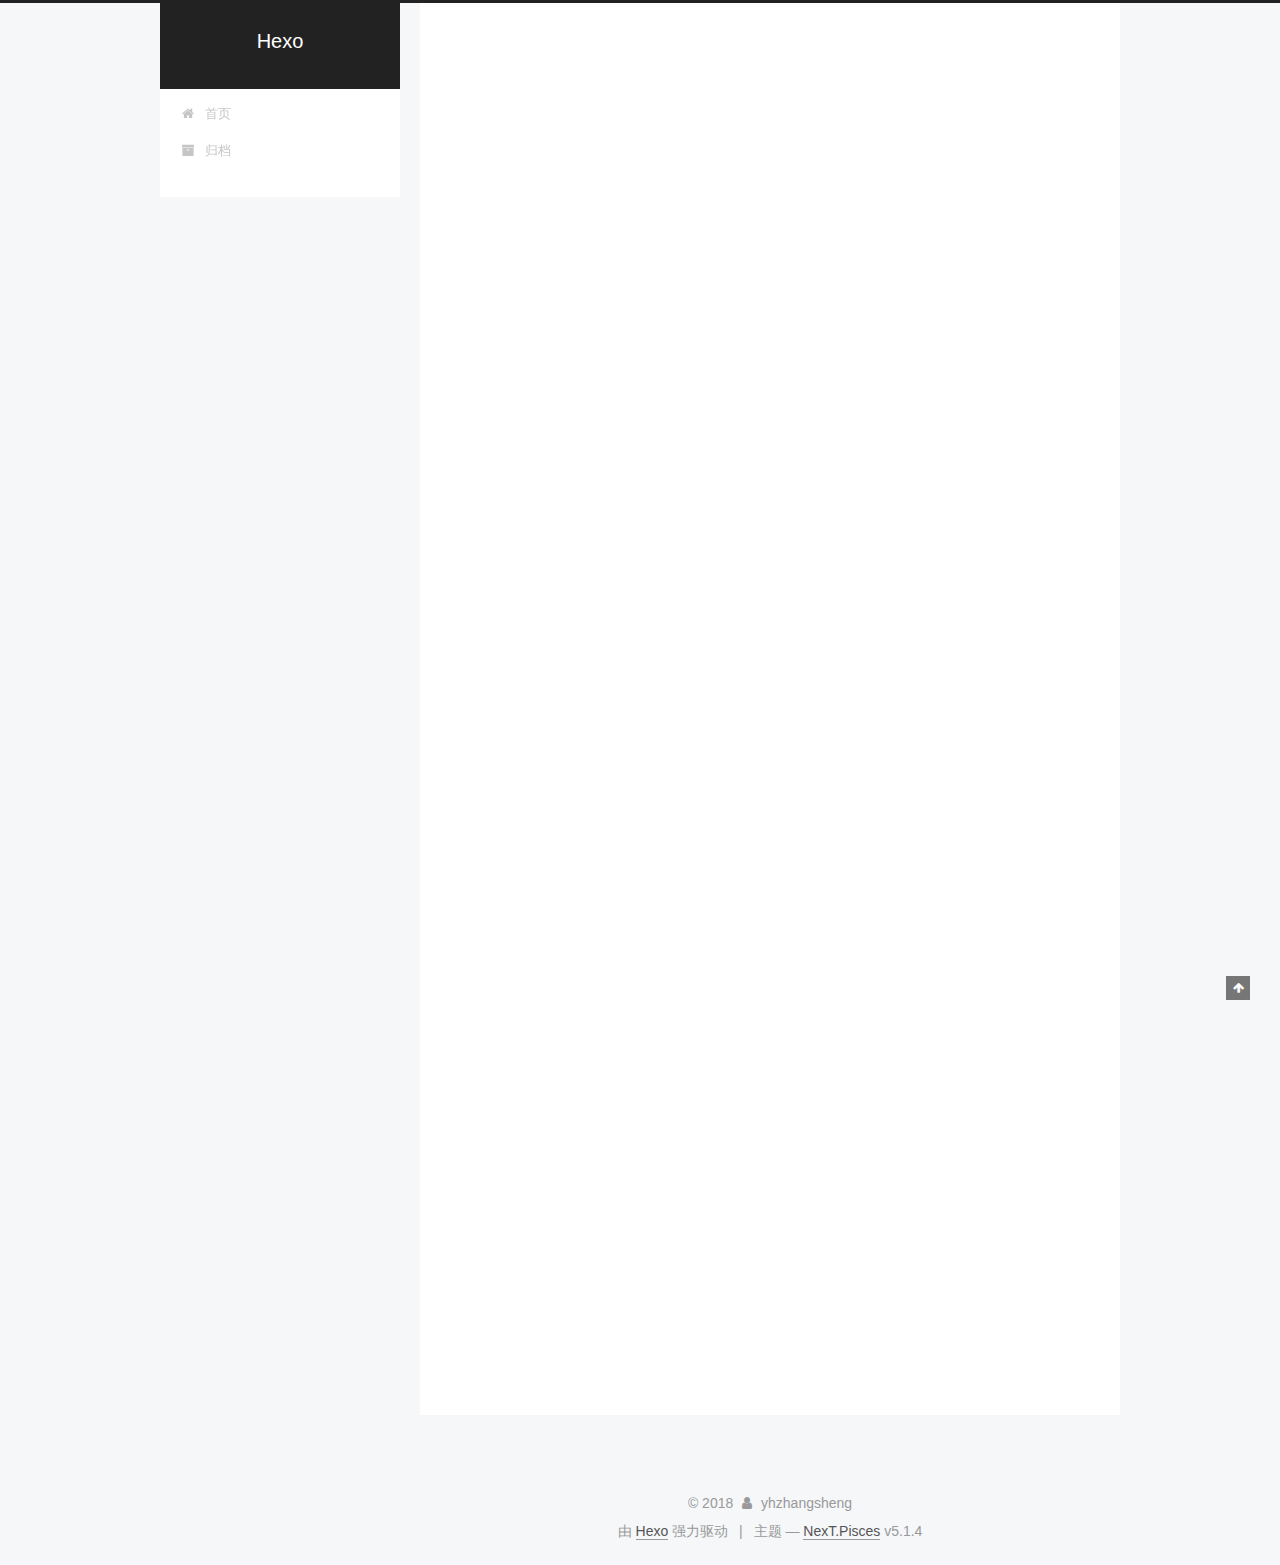
==== commit d1d5be36: "Site updated: 2018-06-13 15:54:05" ====
--- a/index.html
+++ b/index.html
@@ -229,7 +229,7 @@
   
   
   <div class="post-block">
-    <link itemprop="mainEntityOfPage" href="http://yoursite.com/2018/06/13/first/">
+    <link itemprop="mainEntityOfPage" href="http://yoursite.com/2018/06/13/wydish/">
 
     <span hidden itemprop="author" itemscope itemtype="http://schema.org/Person">
       <meta itemprop="name" content="yhzhangsheng">
@@ -248,7 +248,7 @@
         
           <h1 class="post-title" itemprop="name headline">
                 
-                <a class="post-title-link" href="/2018/06/13/first/" itemprop="url">我的向往</a></h1>
+                <a class="post-title-link" href="/2018/06/13/wydish/" itemprop="url">wydish我向往的生活</a></h1>
         
 
         <div class="post-meta">
@@ -260,7 +260,7 @@
               
                 <span class="post-meta-item-text">发表于</span>
               
-              <time title="创建于" itemprop="dateCreated datePublished" datetime="2018-06-13T09:46:41+08:00">
+              <time title="创建于" itemprop="dateCreated datePublished" datetime="2018-06-13T15:39:55+08:00">
                 2018-06-13
               </time>
             
@@ -300,7 +300,7 @@
       
         
           
-            <p>tags:在这个21世纪，是科技高速发展的时代，<br>人们都向往到城市中生活。而城市当中的生活<br>是跟科技一样的是高速的，他们每天都在为了<br>柴米油盐了烦恼。为了能在这座城市中有间自<br>己的房子。<br>    而我就想在农村有一间自己的院子，院中<br>有几颗老树，几只小鸡，一条狗。过着日落而<br>息的生活。</p>
+            <p>   在这21世纪是科技高速发展的时代，也是城市高速发展的时代，人们不断的从农村涌向城市，而农村就被放弃了一样。但是我不喜欢这样的生活。<br>   我喜欢的是农村当中的生活，那种日出而耕，日落而息的生活，在有一条狗，几只小鸡就很好了。</p>
 
           
         
--- a/css/main.css
+++ b/css/main.css
@@ -1823,7 +1823,7 @@
   width: 4px;
   height: 4px;
   border-radius: 50%;
-  background: #74ec5b;
+  background: #ffe803;
 }
 .links-of-blogroll {
   font-size: 13px;
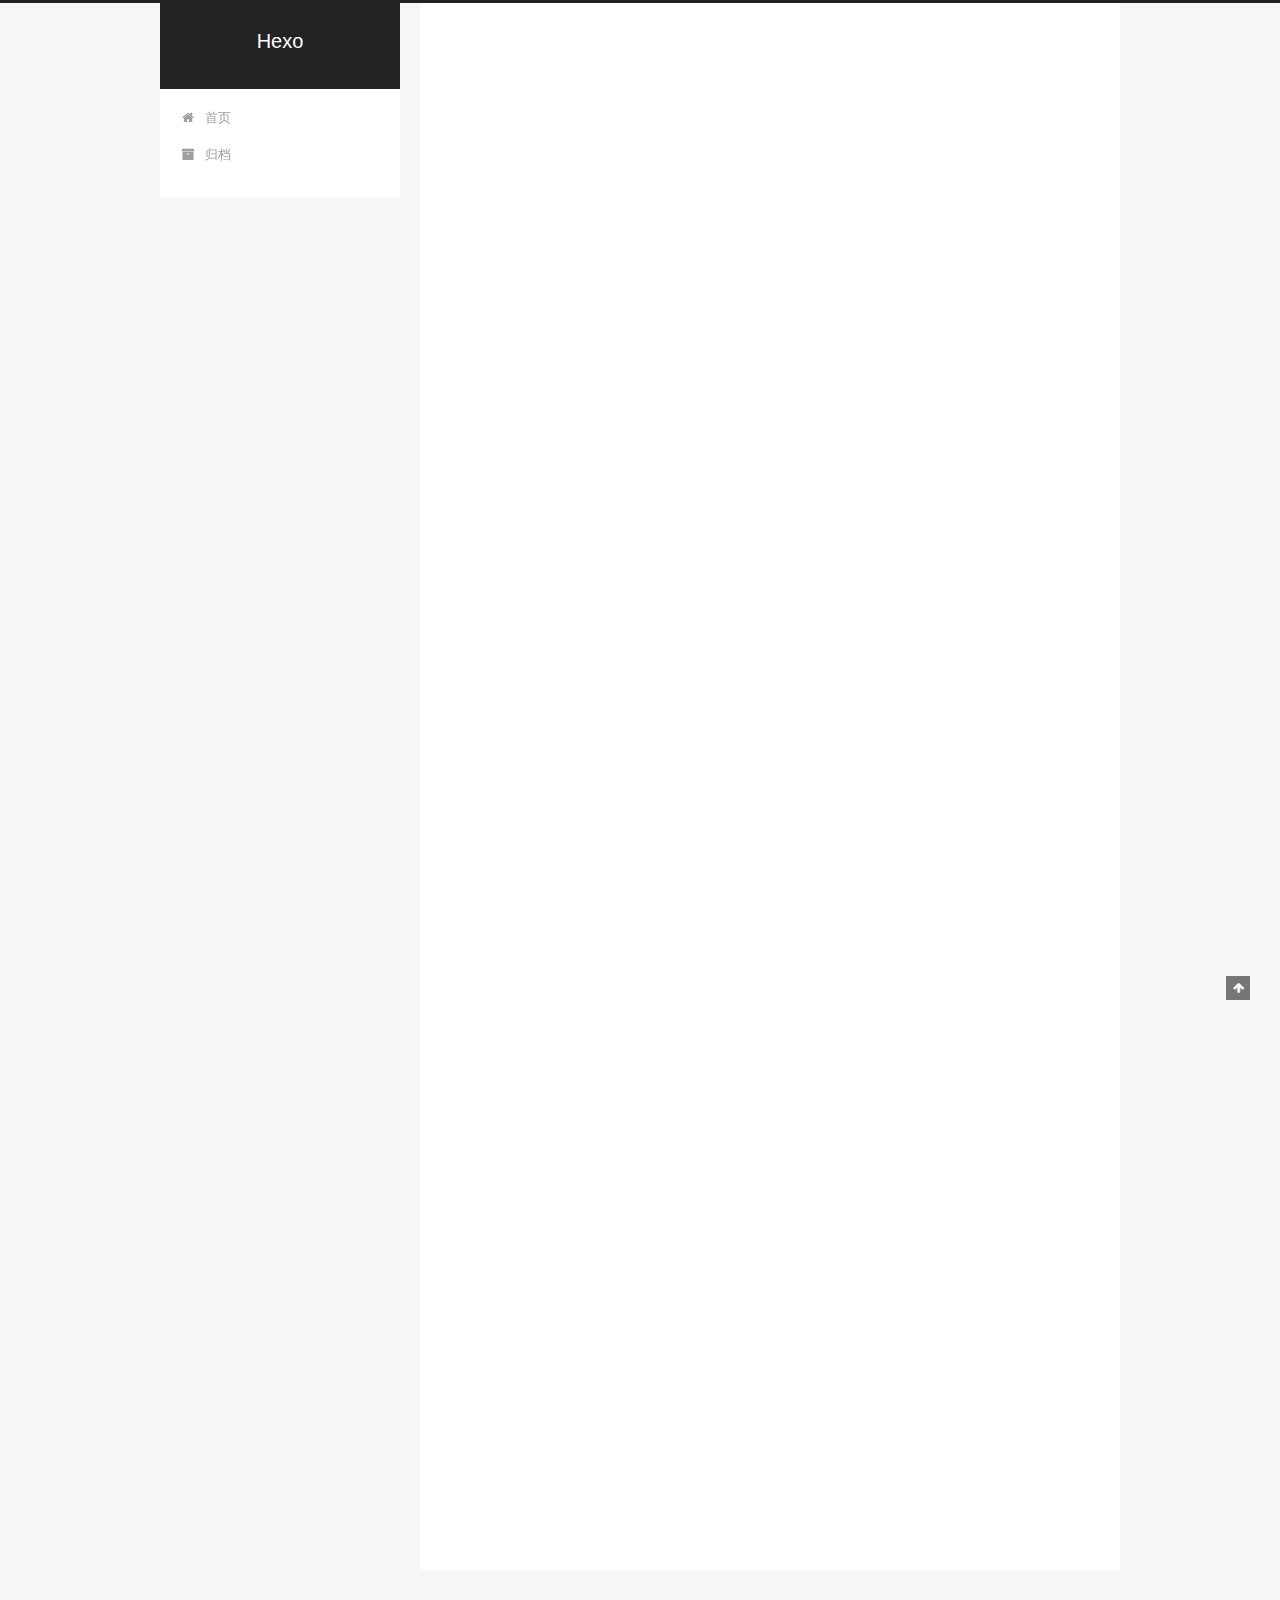
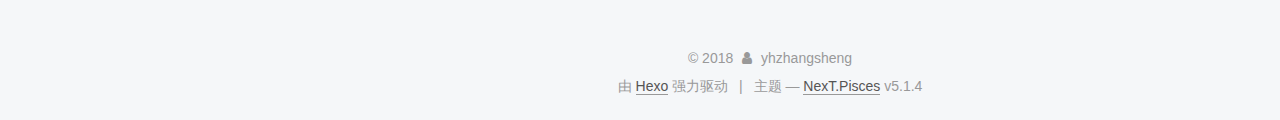
==== commit 45ad5e34: "Site updated: 2018-06-13 16:23:01" ====
--- a/index.html
+++ b/index.html
@@ -229,7 +229,7 @@
   
   
   <div class="post-block">
-    <link itemprop="mainEntityOfPage" href="http://yoursite.com/2018/06/13/wydish/">
+    <link itemprop="mainEntityOfPage" href="http://yoursite.com/2018/06/13/dier/">
 
     <span hidden itemprop="author" itemscope itemtype="http://schema.org/Person">
       <meta itemprop="name" content="yhzhangsheng">
@@ -248,7 +248,7 @@
         
           <h1 class="post-title" itemprop="name headline">
                 
-                <a class="post-title-link" href="/2018/06/13/wydish/" itemprop="url">wydish我向往的生活</a></h1>
+                <a class="post-title-link" href="/2018/06/13/dier/" itemprop="url">未命名</a></h1>
         
 
         <div class="post-meta">
@@ -260,7 +260,7 @@
               
                 <span class="post-meta-item-text">发表于</span>
               
-              <time title="创建于" itemprop="dateCreated datePublished" datetime="2018-06-13T15:39:55+08:00">
+              <time title="创建于" itemprop="dateCreated datePublished" datetime="2018-06-13T16:09:48+08:00">
                 2018-06-13
               </time>
             
@@ -300,7 +300,8 @@
       
         
           
-            <p>   在这21世纪是科技高速发展的时代，也是城市高速发展的时代，人们不断的从农村涌向城市，而农村就被放弃了一样。但是我不喜欢这样的生活。<br>   我喜欢的是农村当中的生活，那种日出而耕，日落而息的生活，在有一条狗，几只小鸡就很好了。</p>
+            <hr>
+<p>title:生活的无奈<br>date: 2018-06-13 16:09:48<br>tags:<br>—人们从呱呱落地开始，就已经开始了你自己的生活，而且每一个人的生活都是不一样的，有的人是含着金钥匙出生的，而有的人，一出生就被自己的父母给抛弃了，他们的生活将是痛苦的。更有甚者的生活从出生到结束就只有短短的几分钟。<br>    现在我们还活着就要享受生活，而不是被生活牵着鼻子走。</p>
 
           
         
--- a/css/main.css
+++ b/css/main.css
@@ -1823,7 +1823,7 @@
   width: 4px;
   height: 4px;
   border-radius: 50%;
-  background: #ffe803;
+  background: #f9a313;
 }
 .links-of-blogroll {
   font-size: 13px;
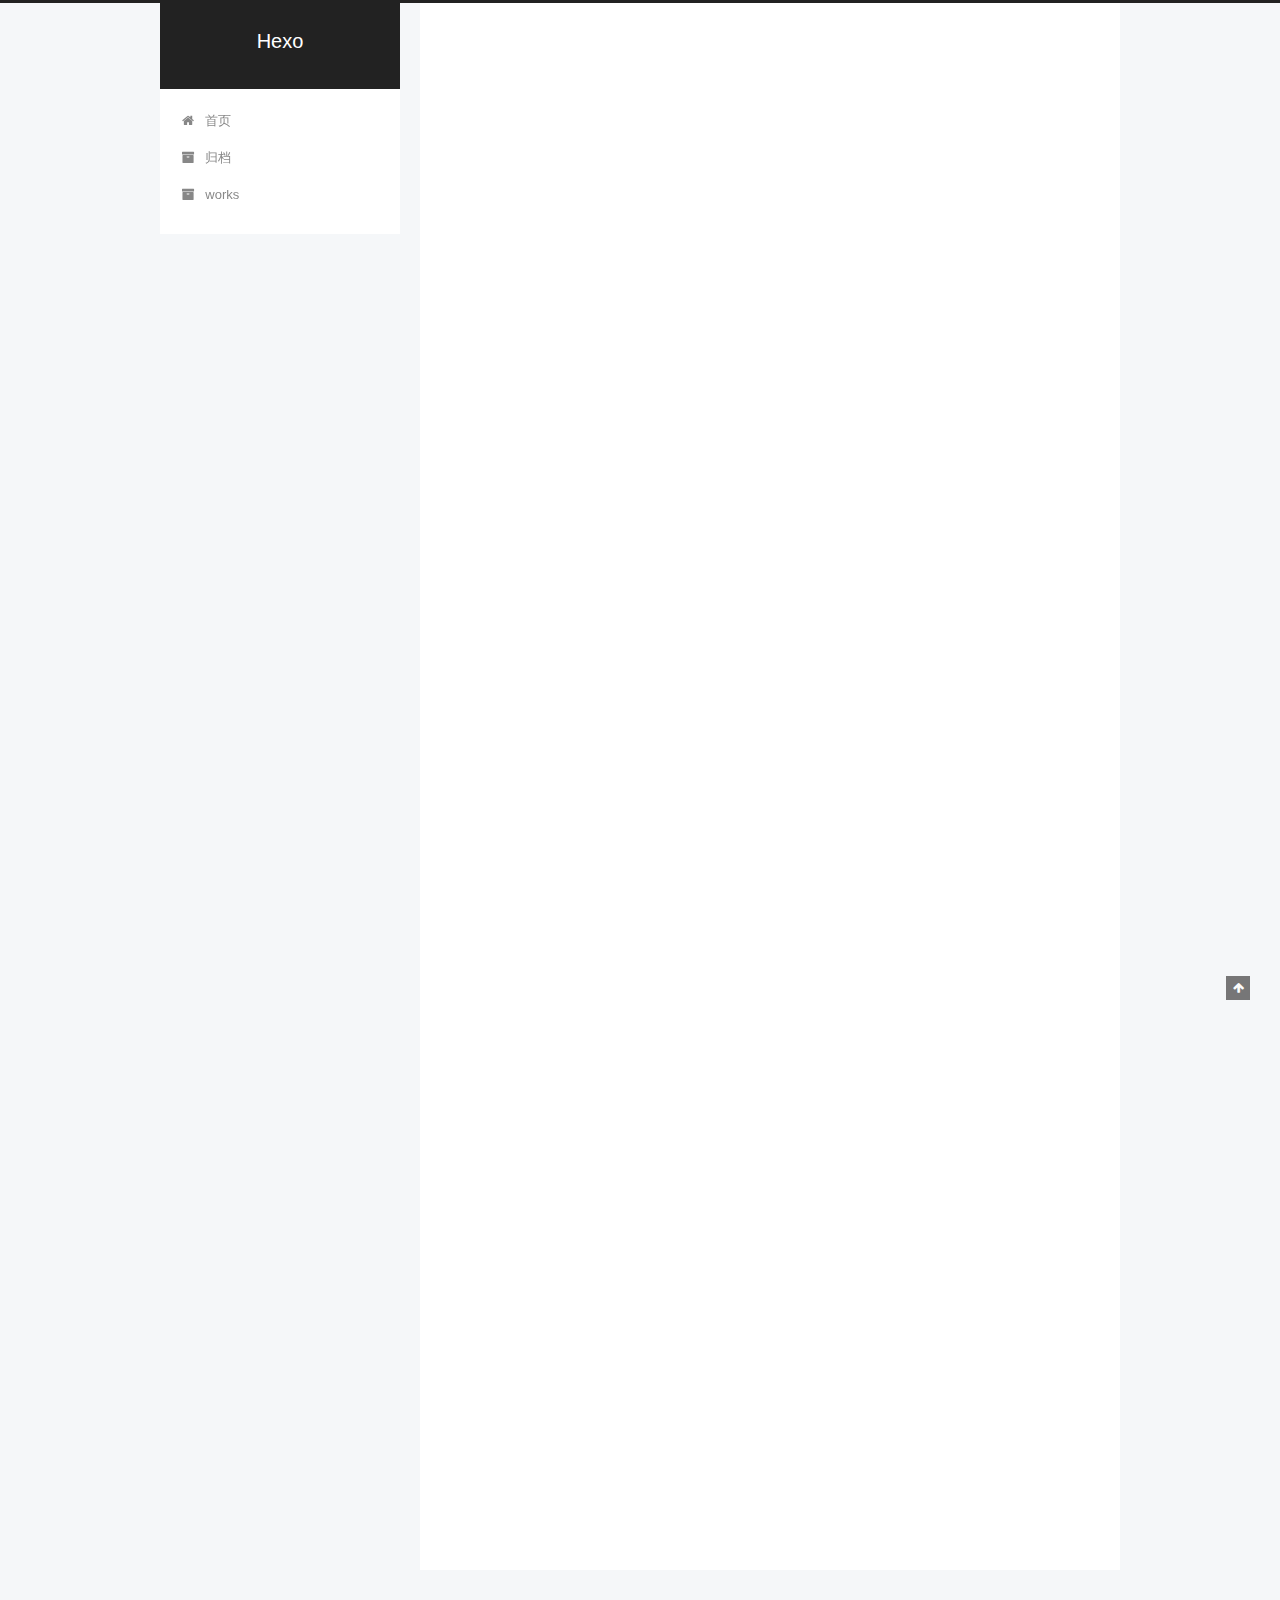
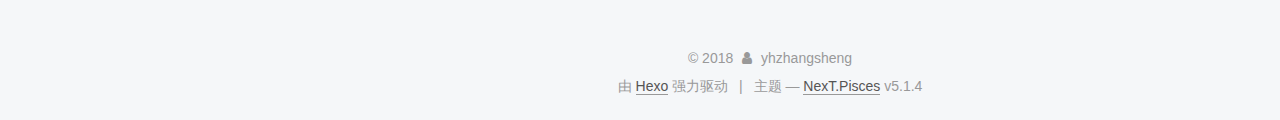
==== commit 49bc5add: "Site updated: 2018-06-15 09:20:00" ====
--- a/index.html
+++ b/index.html
@@ -196,6 +196,16 @@
           </a>
         </li>
       
+        
+        <li class="menu-item menu-item-works">
+          <a href="/works/" rel="section">
+            
+              <i class="menu-item-icon fa fa-fw fa-archive"></i> <br />
+            
+            works
+          </a>
+        </li>
+      
 
       
     </ul>
--- a/css/main.css
+++ b/css/main.css
@@ -1823,7 +1823,7 @@
   width: 4px;
   height: 4px;
   border-radius: 50%;
-  background: #f9a313;
+  background: #ed9dc4;
 }
 .links-of-blogroll {
   font-size: 13px;
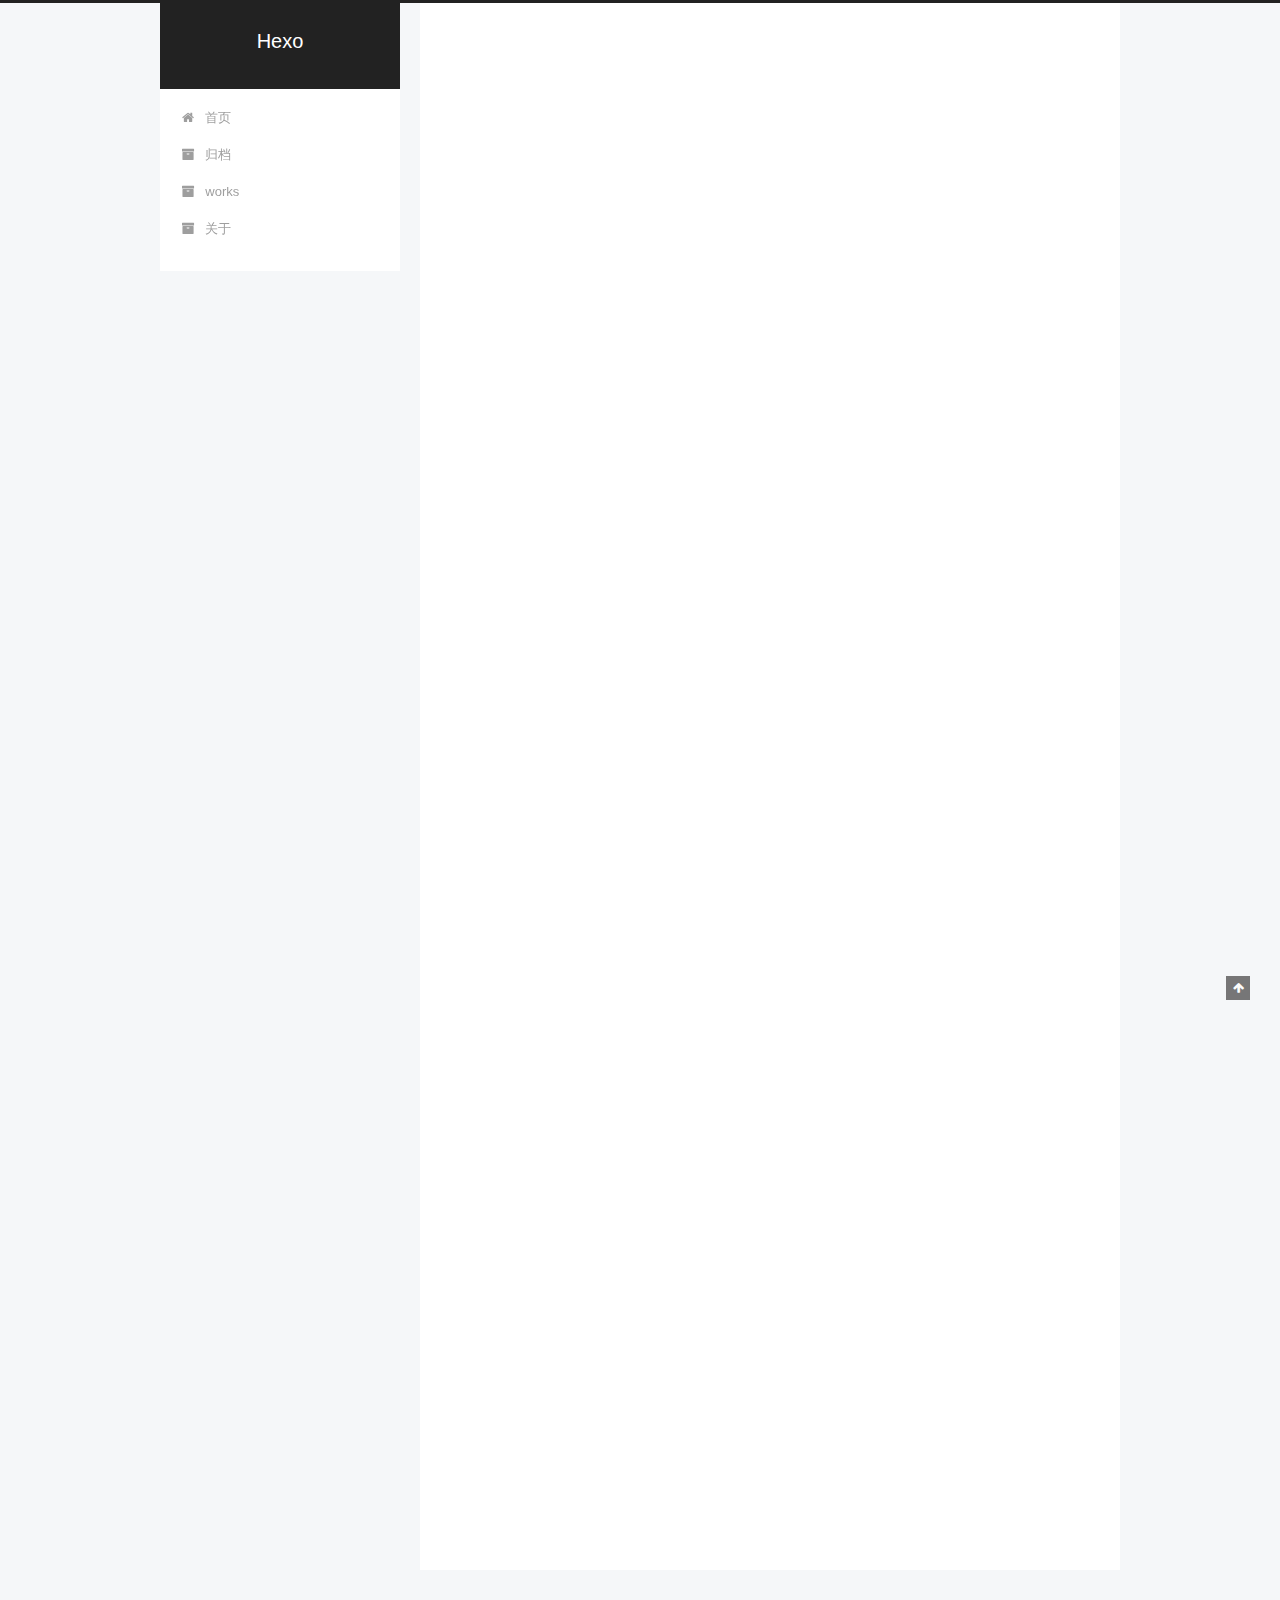
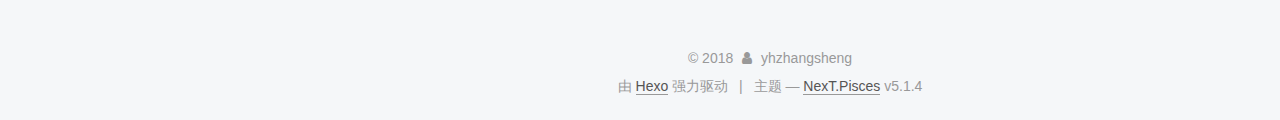
==== commit c54ae852: "Site updated: 2018-06-15 09:25:26" ====
--- a/index.html
+++ b/index.html
@@ -206,6 +206,16 @@
           </a>
         </li>
       
+        
+        <li class="menu-item menu-item-关于">
+          <a href="/关于/" rel="section">
+            
+              <i class="menu-item-icon fa fa-fw fa-archive"></i> <br />
+            
+            关于
+          </a>
+        </li>
+      
 
       
     </ul>
--- a/css/main.css
+++ b/css/main.css
@@ -1823,7 +1823,7 @@
   width: 4px;
   height: 4px;
   border-radius: 50%;
-  background: #ed9dc4;
+  background: #6c217a;
 }
 .links-of-blogroll {
   font-size: 13px;
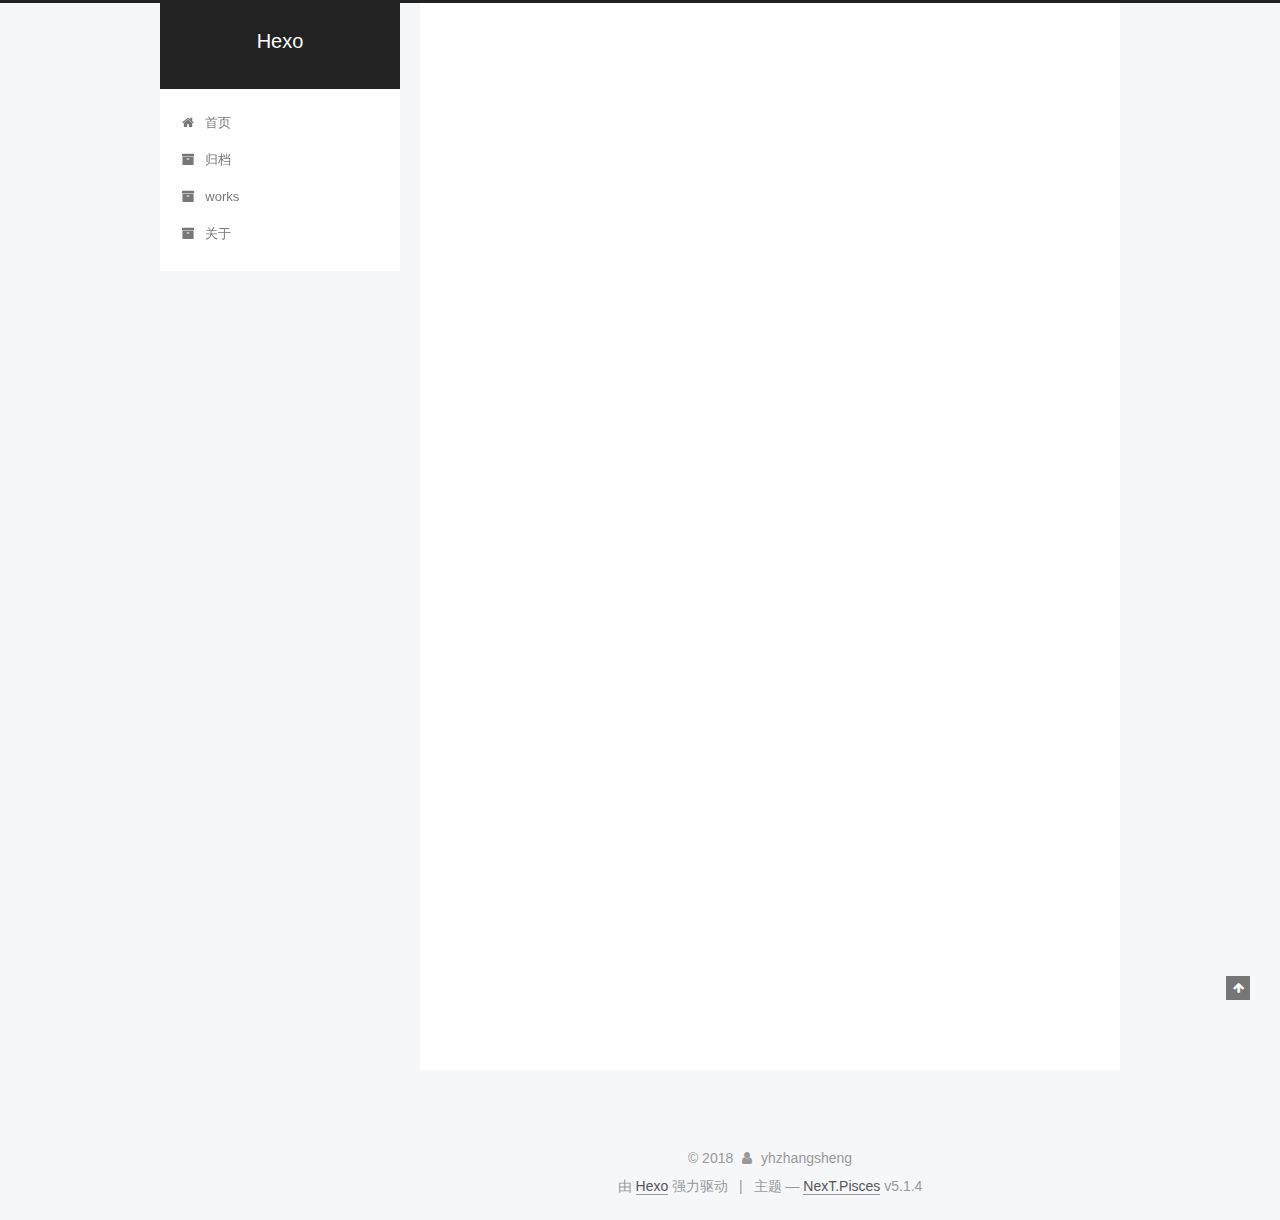
==== commit f3831425: "Site updated: 2018-06-15 09:53:43" ====
--- a/index.html
+++ b/index.html
@@ -249,127 +249,6 @@
   
   
   <div class="post-block">
-    <link itemprop="mainEntityOfPage" href="http://yoursite.com/2018/06/13/dier/">
-
-    <span hidden itemprop="author" itemscope itemtype="http://schema.org/Person">
-      <meta itemprop="name" content="yhzhangsheng">
-      <meta itemprop="description" content="">
-      <meta itemprop="image" content="/images/yh.jpg">
-    </span>
-
-    <span hidden itemprop="publisher" itemscope itemtype="http://schema.org/Organization">
-      <meta itemprop="name" content="Hexo">
-    </span>
-
-    
-      <header class="post-header">
-
-        
-        
-          <h1 class="post-title" itemprop="name headline">
-                
-                <a class="post-title-link" href="/2018/06/13/dier/" itemprop="url">未命名</a></h1>
-        
-
-        <div class="post-meta">
-          <span class="post-time">
-            
-              <span class="post-meta-item-icon">
-                <i class="fa fa-calendar-o"></i>
-              </span>
-              
-                <span class="post-meta-item-text">发表于</span>
-              
-              <time title="创建于" itemprop="dateCreated datePublished" datetime="2018-06-13T16:09:48+08:00">
-                2018-06-13
-              </time>
-            
-
-            
-
-            
-          </span>
-
-          
-
-          
-            
-          
-
-          
-          
-
-          
-
-          
-
-          
-
-        </div>
-      </header>
-    
-
-    
-    
-    
-    <div class="post-body" itemprop="articleBody">
-
-      
-      
-
-      
-        
-          
-            <hr>
-<p>title:生活的无奈<br>date: 2018-06-13 16:09:48<br>tags:<br>—人们从呱呱落地开始，就已经开始了你自己的生活，而且每一个人的生活都是不一样的，有的人是含着金钥匙出生的，而有的人，一出生就被自己的父母给抛弃了，他们的生活将是痛苦的。更有甚者的生活从出生到结束就只有短短的几分钟。<br>    现在我们还活着就要享受生活，而不是被生活牵着鼻子走。</p>
-
-          
-        
-      
-    </div>
-    
-    
-    
-
-    
-
-    
-
-    
-
-    <footer class="post-footer">
-      
-
-      
-
-      
-
-      
-      
-        <div class="post-eof"></div>
-      
-    </footer>
-  </div>
-  
-  
-  
-  </article>
-
-
-    
-      
-
-  
-
-  
-  
-  
-
-  <article class="post post-type-normal" itemscope itemtype="http://schema.org/Article">
-  
-  
-  
-  <div class="post-block">
     <link itemprop="mainEntityOfPage" href="http://yoursite.com/2018/06/12/hello-world/">
 
     <span hidden itemprop="author" itemscope itemtype="http://schema.org/Person">
@@ -535,7 +414,7 @@
               
                 <a href="/archives/">
               
-                  <span class="site-state-item-count">2</span>
+                  <span class="site-state-item-count">1</span>
                   <span class="site-state-item-name">日志</span>
                 </a>
               </div>
--- a/css/main.css
+++ b/css/main.css
@@ -1823,7 +1823,7 @@
   width: 4px;
   height: 4px;
   border-radius: 50%;
-  background: #6c217a;
+  background: #4e1b77;
 }
 .links-of-blogroll {
   font-size: 13px;
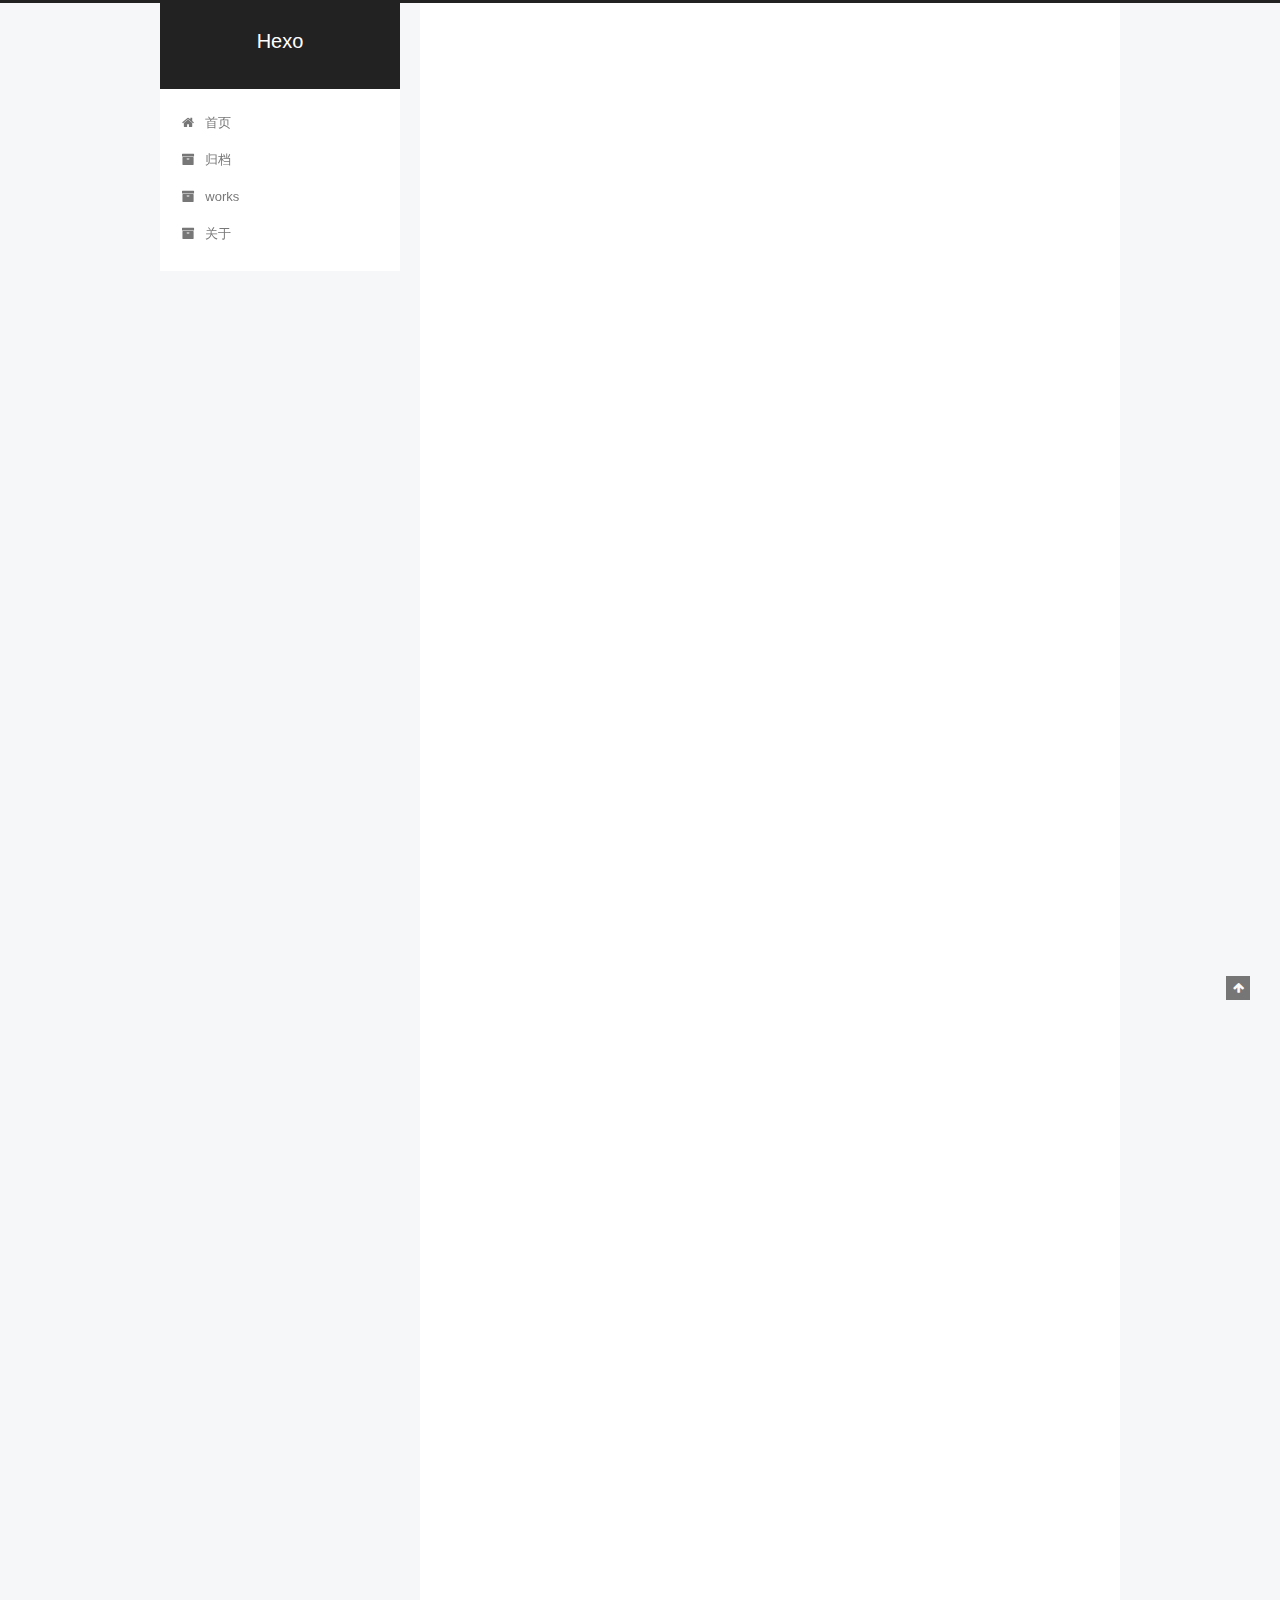
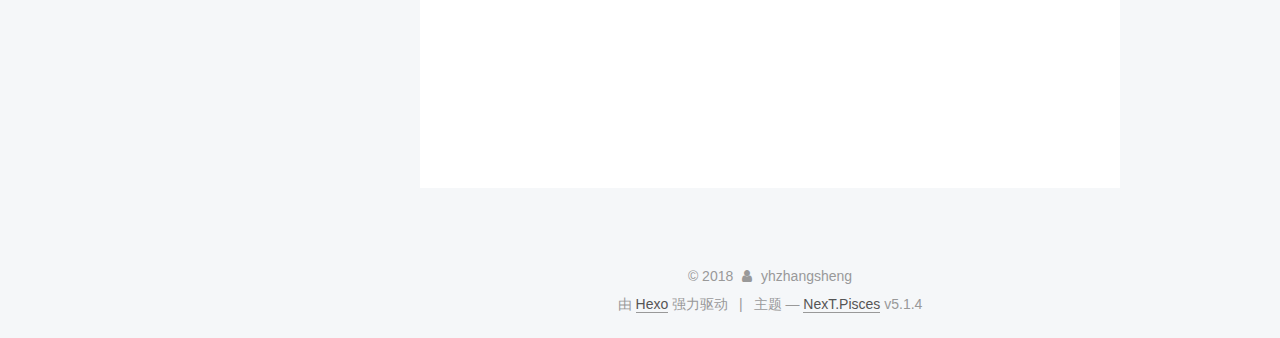
==== commit d3a68b39: "Site updated: 2018-06-15 10:16:54" ====
--- a/index.html
+++ b/index.html
@@ -249,6 +249,246 @@
   
   
   <div class="post-block">
+    <link itemprop="mainEntityOfPage" href="http://yoursite.com/2018/06/13/dier/">
+
+    <span hidden itemprop="author" itemscope itemtype="http://schema.org/Person">
+      <meta itemprop="name" content="yhzhangsheng">
+      <meta itemprop="description" content="">
+      <meta itemprop="image" content="/images/yh.jpg">
+    </span>
+
+    <span hidden itemprop="publisher" itemscope itemtype="http://schema.org/Organization">
+      <meta itemprop="name" content="Hexo">
+    </span>
+
+    
+      <header class="post-header">
+
+        
+        
+          <h1 class="post-title" itemprop="name headline">
+                
+                <a class="post-title-link" href="/2018/06/13/dier/" itemprop="url">生活的无奈</a></h1>
+        
+
+        <div class="post-meta">
+          <span class="post-time">
+            
+              <span class="post-meta-item-icon">
+                <i class="fa fa-calendar-o"></i>
+              </span>
+              
+                <span class="post-meta-item-text">发表于</span>
+              
+              <time title="创建于" itemprop="dateCreated datePublished" datetime="2018-06-13T16:09:48+08:00">
+                2018-06-13
+              </time>
+            
+
+            
+
+            
+          </span>
+
+          
+
+          
+            
+          
+
+          
+          
+
+          
+
+          
+
+          
+
+        </div>
+      </header>
+    
+
+    
+    
+    
+    <div class="post-body" itemprop="articleBody">
+
+      
+      
+
+      
+        
+          
+            <p>人们从呱呱落地开始，就已经开始了你自己的生活，而且每一个人的生活都是不一样的，有的人是含着金钥匙出生的，而有的人，一出生就被自己的父母给抛弃了，他们的生活将是痛苦的。更有甚者的生活从出生到结束就只有短短的几分钟。<br>现在我们还活着就要享受生活，而不是被生活牵着鼻子走。</p>
+
+          
+        
+      
+    </div>
+    
+    
+    
+
+    
+
+    
+
+    
+
+    <footer class="post-footer">
+      
+
+      
+
+      
+
+      
+      
+        <div class="post-eof"></div>
+      
+    </footer>
+  </div>
+  
+  
+  
+  </article>
+
+
+    
+      
+
+  
+
+  
+  
+  
+
+  <article class="post post-type-normal" itemscope itemtype="http://schema.org/Article">
+  
+  
+  
+  <div class="post-block">
+    <link itemprop="mainEntityOfPage" href="http://yoursite.com/2018/06/13/wydish/">
+
+    <span hidden itemprop="author" itemscope itemtype="http://schema.org/Person">
+      <meta itemprop="name" content="yhzhangsheng">
+      <meta itemprop="description" content="">
+      <meta itemprop="image" content="/images/yh.jpg">
+    </span>
+
+    <span hidden itemprop="publisher" itemscope itemtype="http://schema.org/Organization">
+      <meta itemprop="name" content="Hexo">
+    </span>
+
+    
+      <header class="post-header">
+
+        
+        
+          <h1 class="post-title" itemprop="name headline">
+                
+                <a class="post-title-link" href="/2018/06/13/wydish/" itemprop="url">我向往的生活</a></h1>
+        
+
+        <div class="post-meta">
+          <span class="post-time">
+            
+              <span class="post-meta-item-icon">
+                <i class="fa fa-calendar-o"></i>
+              </span>
+              
+                <span class="post-meta-item-text">发表于</span>
+              
+              <time title="创建于" itemprop="dateCreated datePublished" datetime="2018-06-13T15:39:55+08:00">
+                2018-06-13
+              </time>
+            
+
+            
+
+            
+          </span>
+
+          
+
+          
+            
+          
+
+          
+          
+
+          
+
+          
+
+          
+
+        </div>
+      </header>
+    
+
+    
+    
+    
+    <div class="post-body" itemprop="articleBody">
+
+      
+      
+
+      
+        
+          
+            <p>   在这21世纪是科技高速发展的时代，也是城市高速发展的时代，人们不断的从农村涌向城市，而农村就被放弃了一样。但是我不喜欢这样的生活。<br>   我喜欢的是农村当中的生活，那种日出而耕，日落而息的生活，在有一条狗，几只小鸡就很好了。</p>
+
+          
+        
+      
+    </div>
+    
+    
+    
+
+    
+
+    
+
+    
+
+    <footer class="post-footer">
+      
+
+      
+
+      
+
+      
+      
+        <div class="post-eof"></div>
+      
+    </footer>
+  </div>
+  
+  
+  
+  </article>
+
+
+    
+      
+
+  
+
+  
+  
+  
+
+  <article class="post post-type-normal" itemscope itemtype="http://schema.org/Article">
+  
+  
+  
+  <div class="post-block">
     <link itemprop="mainEntityOfPage" href="http://yoursite.com/2018/06/12/hello-world/">
 
     <span hidden itemprop="author" itemscope itemtype="http://schema.org/Person">
@@ -414,7 +654,7 @@
               
                 <a href="/archives/">
               
-                  <span class="site-state-item-count">1</span>
+                  <span class="site-state-item-count">3</span>
                   <span class="site-state-item-name">日志</span>
                 </a>
               </div>
--- a/css/main.css
+++ b/css/main.css
@@ -1823,7 +1823,7 @@
   width: 4px;
   height: 4px;
   border-radius: 50%;
-  background: #4e1b77;
+  background: #ffffdf;
 }
 .links-of-blogroll {
   font-size: 13px;
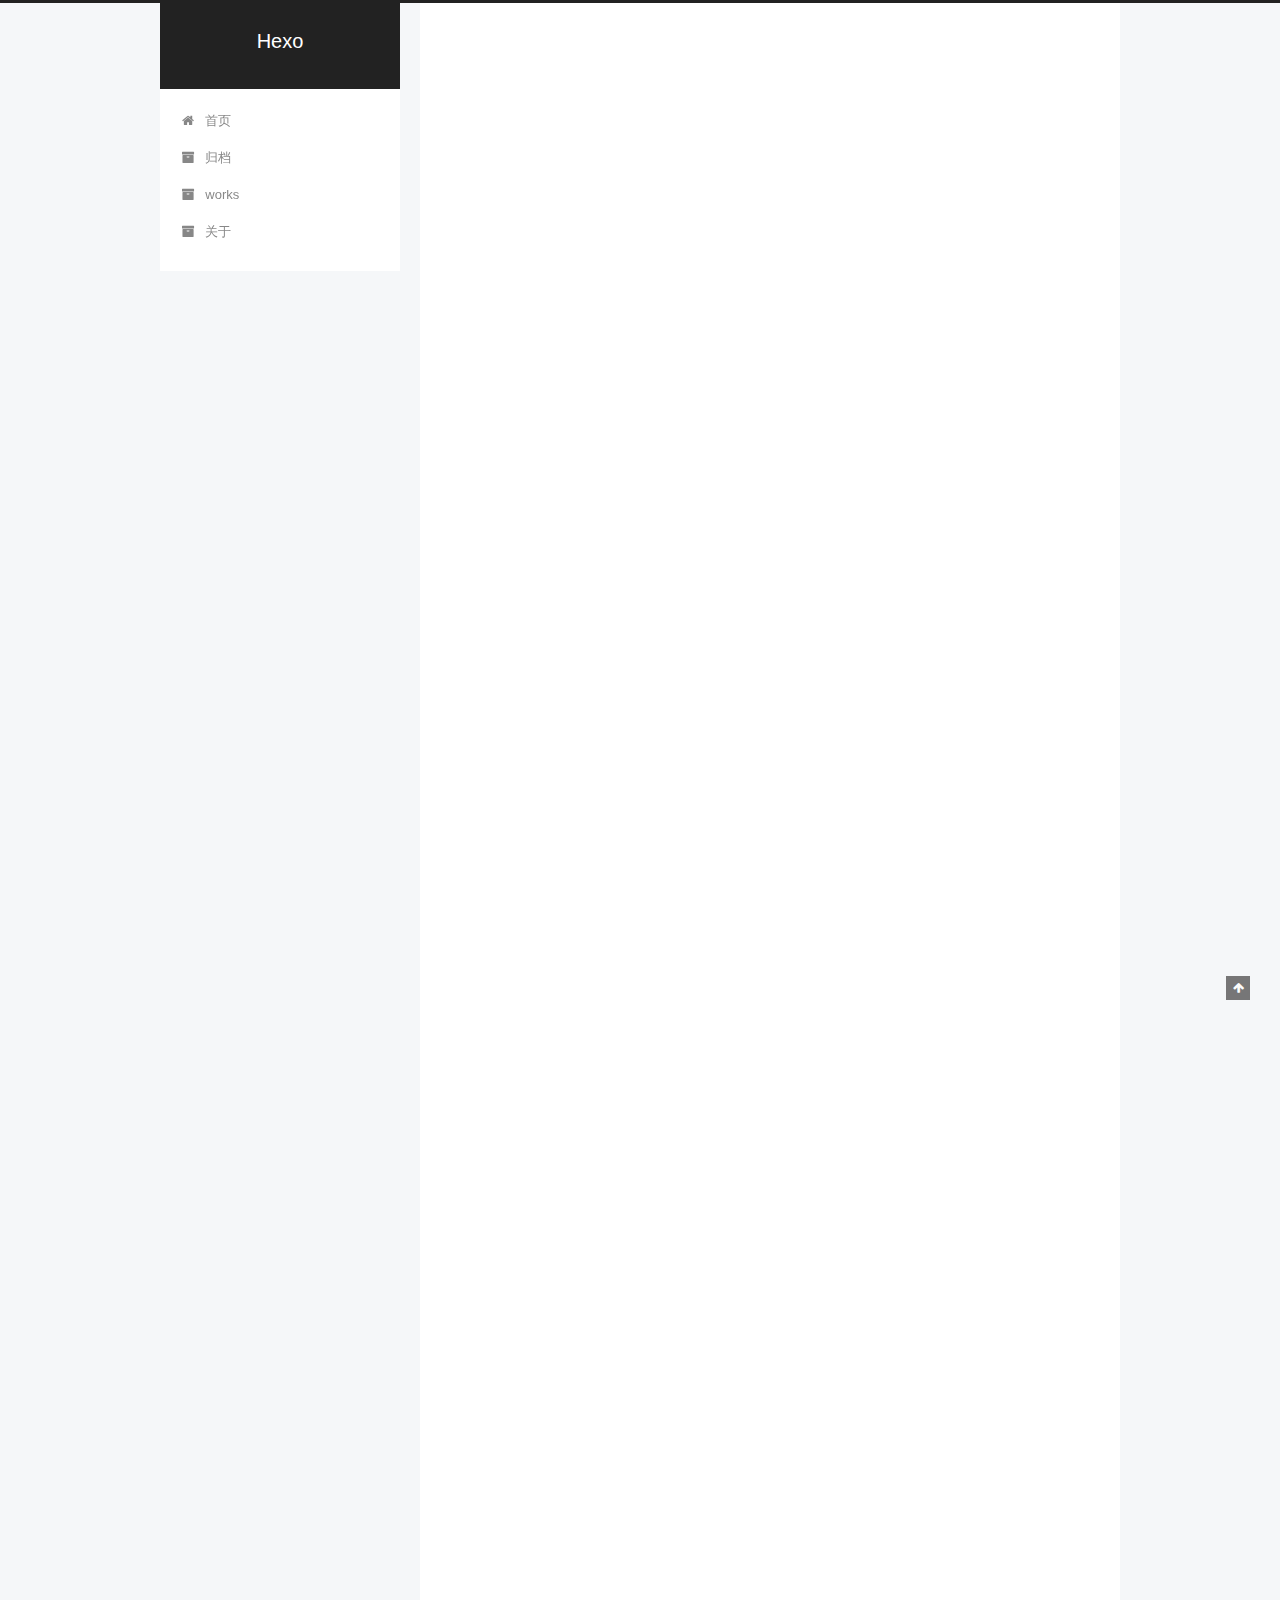
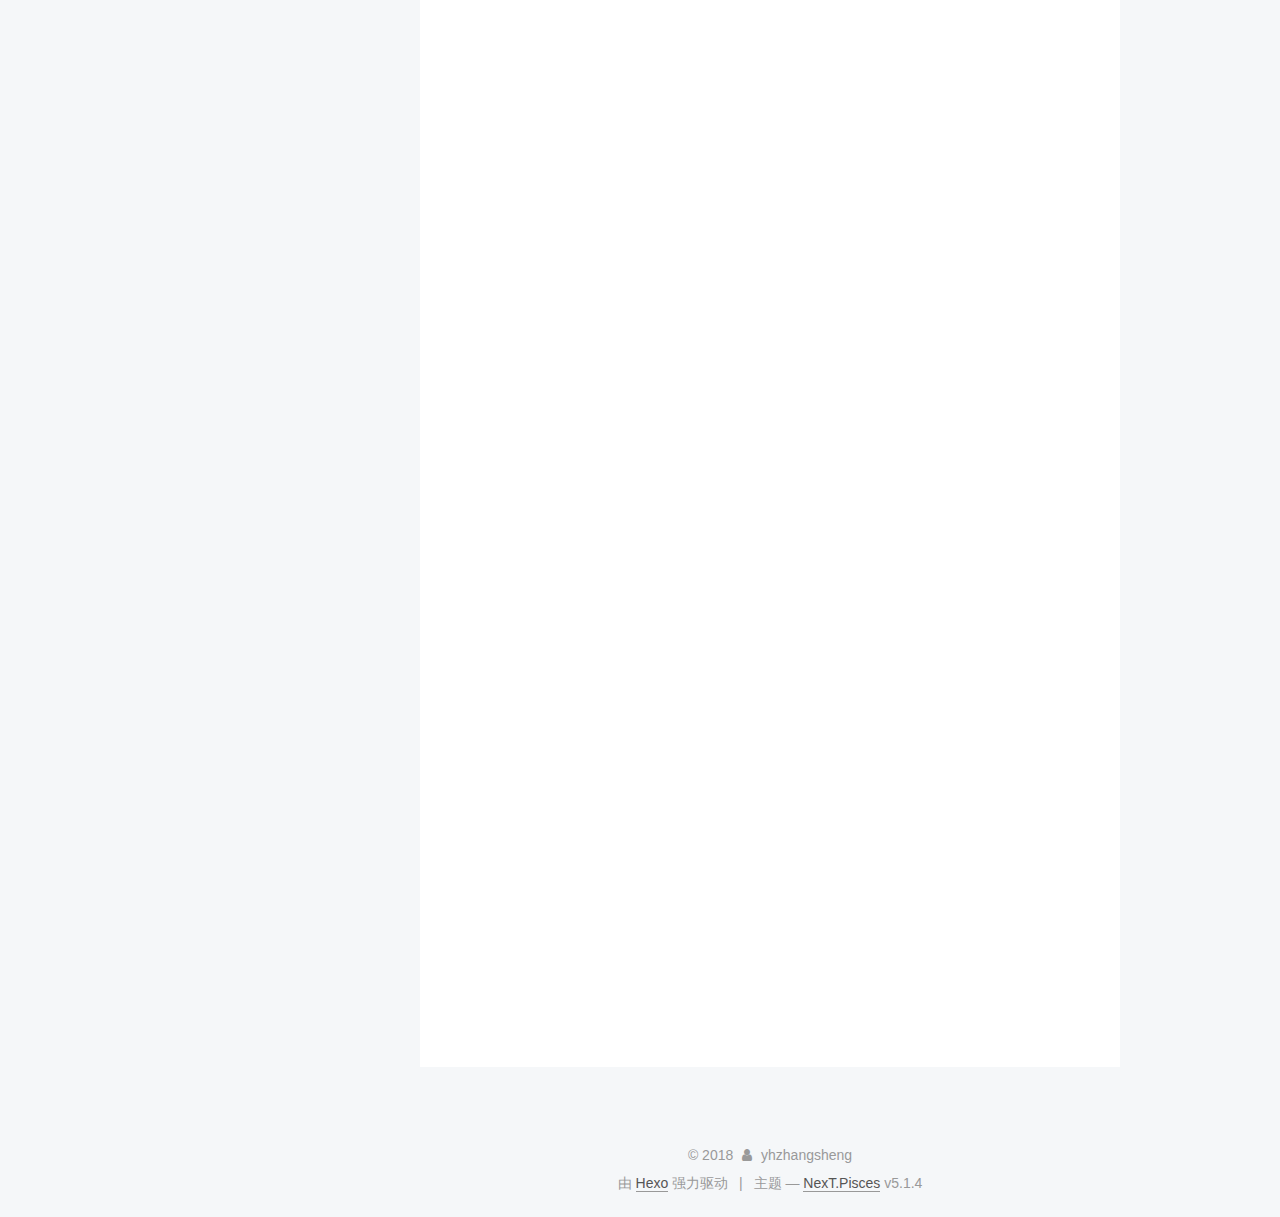
==== commit 7e1fbe5f: "Site updated: 2018-06-19 10:50:38" ====
--- a/index.html
+++ b/index.html
@@ -249,6 +249,127 @@
   
   
   <div class="post-block">
+    <link itemprop="mainEntityOfPage" href="http://yoursite.com/2018/06/19/总结/">
+
+    <span hidden itemprop="author" itemscope itemtype="http://schema.org/Person">
+      <meta itemprop="name" content="yhzhangsheng">
+      <meta itemprop="description" content="">
+      <meta itemprop="image" content="/images/yh.jpg">
+    </span>
+
+    <span hidden itemprop="publisher" itemscope itemtype="http://schema.org/Organization">
+      <meta itemprop="name" content="Hexo">
+    </span>
+
+    
+      <header class="post-header">
+
+        
+        
+          <h1 class="post-title" itemprop="name headline">
+                
+                <a class="post-title-link" href="/2018/06/19/总结/" itemprop="url">总结</a></h1>
+        
+
+        <div class="post-meta">
+          <span class="post-time">
+            
+              <span class="post-meta-item-icon">
+                <i class="fa fa-calendar-o"></i>
+              </span>
+              
+                <span class="post-meta-item-text">发表于</span>
+              
+              <time title="创建于" itemprop="dateCreated datePublished" datetime="2018-06-19T09:16:29+08:00">
+                2018-06-19
+              </time>
+            
+
+            
+
+            
+          </span>
+
+          
+
+          
+            
+          
+
+          
+          
+
+          
+
+          
+
+          
+
+        </div>
+      </header>
+    
+
+    
+    
+    
+    <div class="post-body" itemprop="articleBody">
+
+      
+      
+
+      
+        
+          
+            <p>我们于上周一开始制作个人的博客。我们是从零开始的，都是根<a href="https://blog.csdn.net/Hoshea_chx/article/details/78826689才开始的。我们根据其步骤一步一步的来。" target="_blank" rel="noopener">https://blog.csdn.net/Hoshea_chx/article/details/78826689才开始的。我们根据其步骤一步一步的来。</a><br>第一 用npm安装Hexo 在站点根目录输入(npm install -g hex-cli)一键搞定。<br>第二 hexo i blog （init的缩写 blog是项目名）<br>   cd blog （切换到站点根目录）<br>   hexo g （generetor的缩写）<br>   hexo s （server的缩写）<br> 打开浏览器输入localhost:4000查看：<br> <img src="https://i.imgur.com/xxSuNXN.jpg" alt=""><br>看见如图，就就说明成功了。<br>第三 在站点根目录输入git clone <a href="https://github.com/iissnan/hexo-theme-next" target="_blank" rel="noopener">https://github.com/iissnan/hexo-theme-next</a> themes/next 就更改了主题。改完主题再在终端输入（hexo clean  （清除缓存）<br>  hexo g  （重新生成代码）<br>  hexo s  （部署到本地）<br>  然后打开浏览器访问 localhost:4000 查看效果了）。<br>效果图如图：<img src="https://i.imgur.com/Q4PWrJZ.jpg" alt="">就成功了。</p>
+<p>在站点根目录输入 hexo d 就是发布博客了。</p>
+
+          
+        
+      
+    </div>
+    
+    
+    
+
+    
+
+    
+
+    
+
+    <footer class="post-footer">
+      
+
+      
+
+      
+
+      
+      
+        <div class="post-eof"></div>
+      
+    </footer>
+  </div>
+  
+  
+  
+  </article>
+
+
+    
+      
+
+  
+
+  
+  
+  
+
+  <article class="post post-type-normal" itemscope itemtype="http://schema.org/Article">
+  
+  
+  
+  <div class="post-block">
     <link itemprop="mainEntityOfPage" href="http://yoursite.com/2018/06/13/dier/">
 
     <span hidden itemprop="author" itemscope itemtype="http://schema.org/Person">
@@ -654,7 +775,7 @@
               
                 <a href="/archives/">
               
-                  <span class="site-state-item-count">3</span>
+                  <span class="site-state-item-count">4</span>
                   <span class="site-state-item-name">日志</span>
                 </a>
               </div>
--- a/css/main.css
+++ b/css/main.css
@@ -1823,7 +1823,7 @@
   width: 4px;
   height: 4px;
   border-radius: 50%;
-  background: #ffffdf;
+  background: #fcd5cc;
 }
 .links-of-blogroll {
   font-size: 13px;
